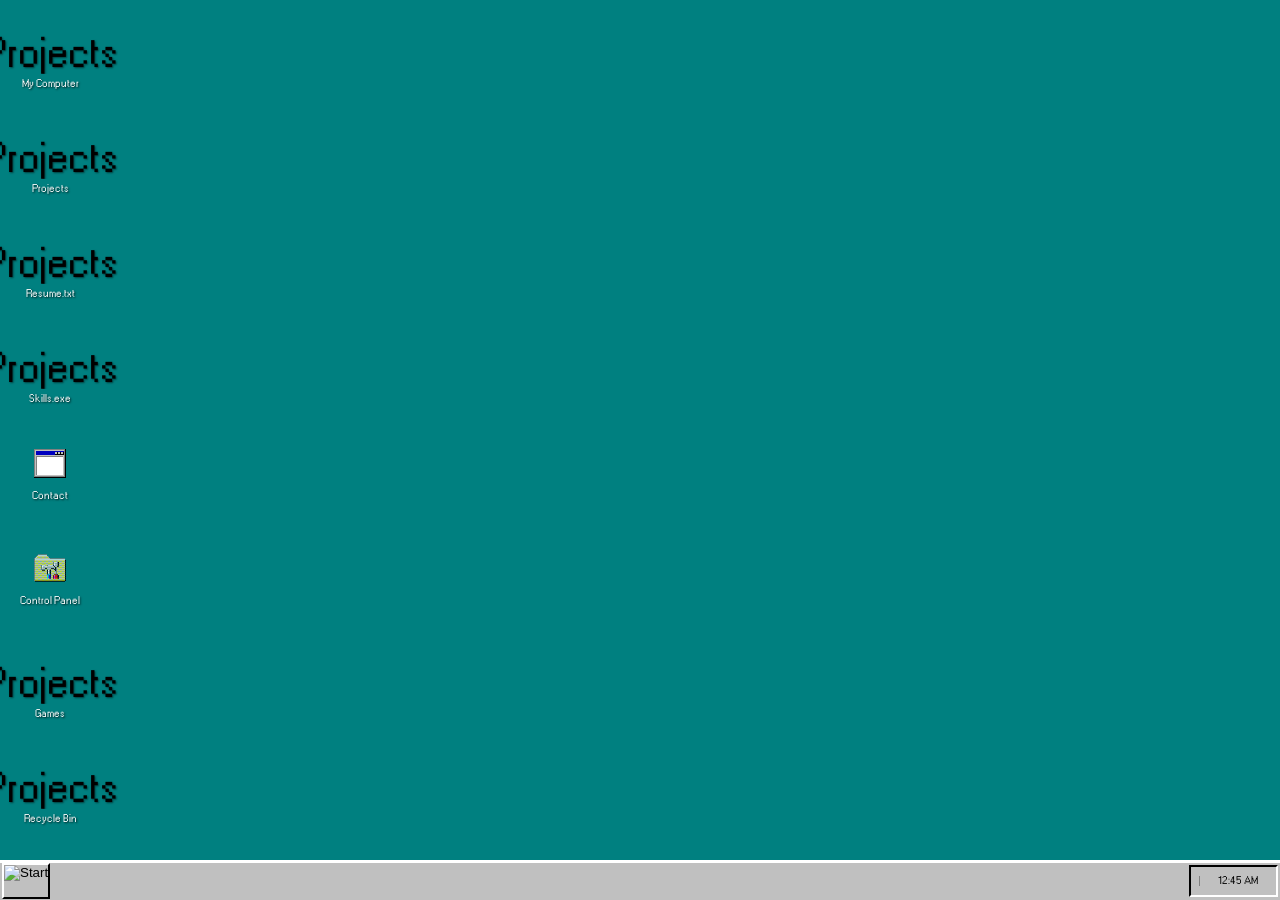
==== desktop.html @ 1e246983 "updated icons/buttons" ====
<!DOCTYPE html>
<html lang="en">
<head>
  <meta charset="UTF-8">
  <meta name="viewport" content="width=device-width, initial-scale=1.0">
  <title>Kian Khooban - Portfolio</title>
  <link rel="stylesheet" href="desktop.css">
</head>
<body>
  <!-- Desktop Area -->
  <div class="desktop" id="desktop">
    
    <!-- Desktop Icons (Grid Layout) -->
    <div class="desktop-icon" data-window="about">
      <div class="icon-image">
        <img src="/Users/kiankhooban/Desktop/Port/photos/computer_explorer-2.png" alt="Projects" style="width: 32px; height: 32px;">
      </div>
      <div class="icon-label">My Computer</div>
    </div>

    <div class="desktop-icon" data-window="projects">
      <div class="icon-image">
        <img src="/Users/kiankhooban/Desktop/Port/photos/address_book_card.png" alt="Projects" style="width: 32px; height: 32px;">
      </div>
      <div class="icon-label">Projects</div>
    </div>

    <div class="desktop-icon" data-window="resume">
      <div class="icon-image">
        <img src="/Users/kiankhooban/Desktop/Port/photos/script_file_blue-1.png" alt="Projects" style="width: 32px; height: 32px;">
      </div>
      <div class="icon-label">Resume.txt</div>
    </div>

    <div class="desktop-icon" data-window="skills">
      <div class="icon-image">
        <img src="/Users/kiankhooban/Desktop/Port/photos/console_prompt-0.png" alt="Projects" style="width: 32px; height: 32px;">
      </div>
      <div class="icon-label">Skills.exe</div>
    </div>

    <div class="desktop-icon" data-window="contact">
      <div class="icon-image">
        <img src="photos/Windows_95_EXE.png" alt="Projects" style="width: 32px; height: 32px;">
      </div>
      <div class="icon-label">Contact</div>
    </div>

    <div class="desktop-icon" data-window="control-panel">
      <div class="icon-image">
        <img src="photos/Control_Panel_1995.svg" alt="Control Panel" style="width: 32px; height: 32px;">
      </div>
      <div class="icon-label">Control Panel</div>
    </div>

    <div class="desktop-icon" data-window="games">
      <div class="icon-image">
        <img src="/Users/kiankhooban/Desktop/Port/photos/computer_explorer-2.png" alt="Projects" style="width: 32px; height: 32px;">
      </div>
      <div class="icon-label">Games</div>
    </div>

    <div class="desktop-icon" data-window="recycle">
      <div class="icon-image">
        <img src="/Users/kiankhooban/Desktop/Port/photos/conn_dialup_recbin_phone.png" alt="Projects" style="width: 32px; height: 32px;">
      </div>
      <div class="icon-label">Recycle Bin</div>
    </div>

  </div>

  <!-- Taskbar -->
  <div class="taskbar">
    <button class="start-button" id="startButton">
      <img src="/Users/kiankhooban/Documents/GitHub/Portfolio/photos/Start_button_Windows_4.00.337.png" alt="Start">
    </button>

    <!-- Start Menu (hidden by default) -->
    <div class="start-menu hidden" id="startMenu">
      <div class="start-menu-sidebar">
        <div class="start-menu-title">Windows <strong>95</strong></div>
      </div>
      <div class="start-menu-content">
        <div class="start-menu-item" data-submenu="programs">
          <span class="menu-icon">📁</span>
          <span class="menu-text">Programs</span>
          <span class="menu-arrow">▶</span>
        </div>
        <div class="start-menu-item" data-window="control-panel">
          <span class="menu-icon">⚙️</span>
          <span class="menu-text">Control Panel</span>
        </div>
        <div class="start-menu-item" data-submenu="documents">
          <span class="menu-icon">📄</span>
          <span class="menu-text">Documents</span>
          <span class="menu-arrow">▶</span>
        </div>
        <div class="start-menu-separator"></div>
        <div class="start-menu-item" data-window="about">
          <span class="menu-icon">ℹ️</span>
          <span class="menu-text">About Me</span>
        </div>
        <div class="start-menu-item" data-window="games">
          <span class="menu-icon">🎮</span>
          <span class="menu-text">Games</span>
        </div>
        <div class="start-menu-separator"></div>
        <div class="start-menu-item shutdown">
          <span class="menu-icon">🔌</span>
          <span class="menu-text">Shut Down...</span>
        </div>
      </div>

      <!-- Programs Submenu -->
      <div class="start-submenu hidden" id="submenu-programs">
        <div class="start-menu-item" data-window="about">
          <span class="menu-icon">🖥️</span>
          <span class="menu-text">My Computer</span>
        </div>
        <div class="start-menu-item" data-window="projects">
          <span class="menu-icon">📂</span>
          <span class="menu-text">Projects</span>
        </div>
        <div class="start-menu-item" data-window="skills">
          <span class="menu-icon">💻</span>
          <span class="menu-text">Skills.exe</span>
        </div>
        <div class="start-menu-item" data-window="contact">
          <span class="menu-icon">📧</span>
          <span class="menu-text">Contact</span>
        </div>
      </div>

      <!-- Documents Submenu -->
      <div class="start-submenu hidden" id="submenu-documents">
        <div class="start-menu-item" data-window="resume">
          <span class="menu-icon">📄</span>
          <span class="menu-text">Resume.txt</span>
        </div>
      </div>
    </div>

    <!-- Taskbar App Buttons (dynamically added) -->
    <div class="taskbar-apps" id="taskbarApps"></div>

    <!-- System Tray & Clock -->
    <div class="system-tray">
      <div class="tray-clock">
        <div class="clock" id="clock">9:41 PM</div>
      </div>
    </div>
  </div>

  <!-- Windows Container -->
  <div id="windowsContainer">
    
    <!-- About Me Window -->
    <div class="window hidden" id="window-about" data-title="My Computer">
      <div class="title-bar">
        <div class="title-bar-text">
          <span class="window-icon">🖥️</span>
          My Computer
        </div>
        <div class="title-bar-controls">
          <button class="btn-minimize" aria-label="Minimize"><img src="photos/minimize.png" alt="_"></button>
          <button class="btn-maximize" aria-label="Maximize"><img src="photos/maximize.png" alt="□"></button>
          <button class="btn-close" aria-label="Close"><img src="photos/closeButton.png" alt="×"></button>
        </div>
      </div>
      <div class="window-body">
        <h2>👋 About Me</h2>
        <div class="info-section">
          <p><strong>Name:</strong> Kian Khooban</p>
          <p><strong>Role:</strong> Software Engineer</p>
          <p><strong>Location:</strong> [Your Location - Placeholder]</p>
          <p><strong>Email:</strong> kian@example.com</p>
        </div>
        <div class="bio-section">
          <h3>Bio</h3>
          <p>Passionate software engineer with expertise in building modern web applications. I love creating retro-inspired user experiences and solving complex problems with elegant code.</p>
          <p>[Your custom bio text here - we'll add this later!]</p>
        </div>
      </div>
    </div>

    <!-- Projects Window -->
    <div class="window hidden" id="window-projects" data-title="Projects">
      <div class="title-bar">
        <div class="title-bar-text">
          <span class="window-icon">📂</span>
          Projects
        </div>
        <div class="title-bar-controls">
          <button class="btn-minimize"><img src="photos/minimize.png" alt="_"></button>
          <button class="btn-maximize"><img src="photos/maximize.png" alt="□"></button>
          <button class="btn-close"><img src="photos/closeButton.png" alt="×"></button>
        </div>
      </div>
      <div class="window-body">
        <h2>📂 My Projects</h2>
        <div class="project-list">
          <div class="project-item">
            <div class="project-icon">📦</div>
            <div class="project-details">
              <h3>Project Alpha</h3>
              <p class="project-desc">A cool web application that does amazing things.</p>
              <p class="project-tech"><em>Tech:</em> React, Node.js, MongoDB</p>
              <div class="project-links">
                <a href="#" class="win95-button">GitHub</a>
                <a href="#" class="win95-button">Live Demo</a>
              </div>
            </div>
          </div>

          <div class="project-item">
            <div class="project-icon">🚀</div>
            <div class="project-details">
              <h3>Project Beta</h3>
              <p class="project-desc">An innovative solution to common problems.</p>
              <p class="project-tech"><em>Tech:</em> Python, Flask, PostgreSQL</p>
              <div class="project-links">
                <a href="#" class="win95-button">GitHub</a>
                <a href="#" class="win95-button">Live Demo</a>
              </div>
            </div>
          </div>

          <div class="project-item">
            <div class="project-icon">💡</div>
            <div class="project-details">
              <h3>Project Gamma</h3>
              <p class="project-desc">A creative experiment with cutting-edge tech.</p>
              <p class="project-tech"><em>Tech:</em> Vue.js, Firebase, TypeScript</p>
              <div class="project-links">
                <a href="#" class="win95-button">GitHub</a>
                <a href="#" class="win95-button">Live Demo</a>
              </div>
            </div>
          </div>
        </div>
      </div>
    </div>

    <!-- Resume Window -->
    <div class="window hidden" id="window-resume" data-title="Resume.txt - Notepad">
      <div class="title-bar">
        <div class="title-bar-text">
          <span class="window-icon">📄</span>
          Resume.txt - Notepad
        </div>
        <div class="title-bar-controls">
          <button class="btn-minimize"><img src="photos/minimize.png" alt="_"></button>
          <button class="btn-maximize"><img src="photos/maximize.png" alt="□"></button>
          <button class="btn-close"><img src="photos/closeButton.png" alt="×"></button>
        </div>
      </div>
      <div class="menu-bar">
        <span class="menu-item">File</span>
        <span class="menu-item">Edit</span>
        <span class="menu-item">Search</span>
        <span class="menu-item">Help</span>
      </div>
      <div class="window-body notepad-style">
        <pre>KIAN KHOOBAN
Software Engineer
=====================================

CONTACT:
  Email: kian@example.com
  GitHub: github.com/kiankhooban
  LinkedIn: [Your LinkedIn - Placeholder]

EXPERIENCE:
-----------
[Senior Software Engineer - Company Name]
• Developed and maintained web applications
• Led team of developers on key projects
• Implemented best practices and code reviews

[Software Engineer - Previous Company]
• Built RESTful APIs and microservices
• Collaborated with cross-functional teams
• Optimized application performance

EDUCATION:
----------
[Your Degree - Placeholder]
[Your University - Placeholder]

SKILLS:
-------
Languages: JavaScript, Python, TypeScript, Java
Frameworks: React, Node.js, Express, Vue.js
Databases: MongoDB, PostgreSQL, MySQL
Tools: Git, Docker, AWS, Linux

DOWNLOAD FULL RESUME:
---------------------
[Button placeholder - we'll add download link later]
</pre>
      </div>
    </div>

    <!-- Skills Window -->
    <div class="window hidden" id="window-skills" data-title="Skills.exe">
      <div class="title-bar">
        <div class="title-bar-text">
          <span class="window-icon">💻</span>
          Skills.exe
        </div>
        <div class="title-bar-controls">
          <button class="btn-minimize"><img src="photos/minimize.png" alt="_"></button>
          <button class="btn-maximize"><img src="photos/maximize.png" alt="□"></button>
          <button class="btn-close"><img src="photos/closeButton.png" alt="×"></button>
        </div>
      </div>
      <div class="window-body">
        <h2>💻 Technical Skills</h2>
        
        <h3>Programming Languages</h3>
        <div class="skill-item">
          <label>JavaScript</label>
          <div class="skill-bar">
            <div class="skill-fill" style="width: 90%" data-level="90"></div>
          </div>
          <span class="skill-percent">90%</span>
        </div>
        <div class="skill-item">
          <label>Python</label>
          <div class="skill-bar">
            <div class="skill-fill" style="width: 85%" data-level="85"></div>
          </div>
          <span class="skill-percent">85%</span>
        </div>
        <div class="skill-item">
          <label>TypeScript</label>
          <div class="skill-bar">
            <div class="skill-fill" style="width: 80%" data-level="80"></div>
          </div>
          <span class="skill-percent">80%</span>
        </div>

        <h3>Frameworks & Libraries</h3>
        <div class="skill-item">
          <label>React</label>
          <div class="skill-bar">
            <div class="skill-fill" style="width: 88%" data-level="88"></div>
          </div>
          <span class="skill-percent">88%</span>
        </div>
        <div class="skill-item">
          <label>Node.js</label>
          <div class="skill-bar">
            <div class="skill-fill" style="width: 82%" data-level="82"></div>
          </div>
          <span class="skill-percent">82%</span>
        </div>
        <div class="skill-item">
          <label>Vue.js</label>
          <div class="skill-bar">
            <div class="skill-fill" style="width: 75%" data-level="75"></div>
          </div>
          <span class="skill-percent">75%</span>
        </div>

        <h3>Tools & Technologies</h3>
        <div class="skill-item">
          <label>Git</label>
          <div class="skill-bar">
            <div class="skill-fill" style="width: 92%" data-level="92"></div>
          </div>
          <span class="skill-percent">92%</span>
        </div>
        <div class="skill-item">
          <label>Docker</label>
          <div class="skill-bar">
            <div class="skill-fill" style="width: 78%" data-level="78"></div>
          </div>
          <span class="skill-percent">78%</span>
        </div>
      </div>
    </div>

    <!-- Contact Window -->
    <div class="window hidden" id="window-contact" data-title="Contact">
      <div class="title-bar">
        <div class="title-bar-text">
          <span class="window-icon">📧</span>
          Contact Me
        </div>
        <div class="title-bar-controls">
          <button class="btn-minimize"><img src="photos/minimize.png" alt="_"></button>
          <button class="btn-maximize"><img src="photos/maximize.png" alt="□"></button>
          <button class="btn-close"><img src="photos/closeButton.png" alt="×"></button>
        </div>
      </div>
      <div class="window-body">
        <h2>📧 Get In Touch</h2>
        <div class="contact-grid">
          <div class="contact-item">
            <div class="contact-icon">📧</div>
            <div class="contact-info">
              <strong>Email</strong>
              <a href="mailto:kian@example.com">kian@example.com</a>
            </div>
          </div>

          <div class="contact-item">
            <div class="contact-icon">💼</div>
            <div class="contact-info">
              <strong>GitHub</strong>
              <a href="https://github.com/kiankhooban" target="_blank">@kiankhooban</a>
            </div>
          </div>

          <div class="contact-item">
            <div class="contact-icon">🔗</div>
            <div class="contact-info">
              <strong>LinkedIn</strong>
              <a href="#" target="_blank">[Your LinkedIn - Placeholder]</a>
            </div>
          </div>

          <div class="contact-item">
            <div class="contact-icon">🐦</div>
            <div class="contact-info">
              <strong>Twitter/X</strong>
              <a href="#" target="_blank">[Your Twitter - Placeholder]</a>
            </div>
          </div>
        </div>

        <div class="contact-form">
          <h3>Send a Message</h3>
          <form>
            <div class="form-group">
              <label>Name:</label>
              <input type="text" class="win95-input" placeholder="Your name">
            </div>
            <div class="form-group">
              <label>Email:</label>
              <input type="email" class="win95-input" placeholder="your@email.com">
            </div>
            <div class="form-group">
              <label>Message:</label>
              <textarea class="win95-textarea" rows="4" placeholder="Your message..."></textarea>
            </div>
            <button type="submit" class="win95-button">Send Message</button>
          </form>
        </div>
      </div>
    </div>

    <!-- Control Panel Window -->
    <div class="window hidden" id="window-control-panel" data-title="Control Panel">
      <div class="title-bar">
        <div class="title-bar-text">
          <span class="window-icon">⚙️</span>
          Control Panel
        </div>
        <div class="title-bar-controls">
          <button class="btn-minimize"><img src="photos/minimize.png" alt="_"></button>
          <button class="btn-maximize"><img src="photos/maximize.png" alt="□"></button>
          <button class="btn-close"><img src="photos/closeButton.png" alt="×"></button>
        </div>
      </div>
      <div class="window-body">
        <h2>⚙️ Control Panel</h2>
        
        <div class="control-section">
          <h3>🎨 Appearance</h3>
          <p>Choose a color scheme for your desktop:</p>
          
          <div class="theme-selector">
            <label for="themeSelect"><strong>Theme:</strong></label>
            <select id="themeSelect" class="win95-select">
  <option value="colorful">Colorful (Modern Retro) ⭐</option>
  <option value="original">Windows Standard (Teal)</option>
  <option value="rose">Rose</option>
  <option value="blue">Blue</option>
  <option value="slate">Slate</option>
  <option value="pumpkin">Pumpkin</option>
  <option value="olive">Olive</option>
  <option value="marine">Marine</option>
  <option value="raindrop">Raindrop</option>
</select>
          </div>

          <div class="theme-preview" id="themePreview">
            <div class="preview-window">
              <div class="preview-titlebar">
                <span>Sample Window</span>
              </div>
              <div class="preview-body">
                Theme Preview
              </div>
            </div>
          </div>

          <button id="applyTheme" class="win95-button primary">Apply Theme</button>
        </div>

        <div class="control-section">
          <h3>ℹ️ System Information</h3>
          <p><strong>Portfolio OS:</strong> Windows 95 Edition</p>
          <p><strong>Version:</strong> 1.0.0</p>
          <p><strong>User:</strong> kiankhooban</p>
          <p><strong>Built with:</strong> HTML, CSS, JavaScript ❤️</p>
        </div>
      </div>
    </div>

    <!-- Games Window -->
    <div class="window hidden" id="window-games" data-title="Games">
      <div class="title-bar">
        <div class="title-bar-text">
          <span class="window-icon">🎮</span>
          Games & Easter Eggs
        </div>
        <div class="title-bar-controls">
          <button class="btn-minimize"><img src="photos/minimize.png" alt="_"></button>
          <button class="btn-maximize"><img src="photos/maximize.png" alt="□"></button>
          <button class="btn-close"><img src="photos/closeButton.png" alt="×"></button>
        </div>
      </div>
      <div class="window-body">
        <h2>🎮 Games & Fun Stuff</h2>
        <p>Classic Windows 95 games and easter eggs coming soon!</p>
        
        <div class="games-grid">
          <div class="game-item">
            <div class="game-icon">💣</div>
            <h3>Minesweeper</h3>
            <p>Classic puzzle game</p>
            <button class="win95-button" disabled>Coming Soon</button>
          </div>

          <div class="game-item">
            <div class="game-icon">🃏</div>
            <h3>Solitaire</h3>
            <p>Card game classic</p>
            <button class="win95-button" disabled>Coming Soon</button>
          </div>

          <div class="game-item">
            <div class="game-icon">🎨</div>
            <h3>Paint</h3>
            <p>Simple drawing app</p>
            <button class="win95-button" disabled>Coming Soon</button>
          </div>

          <div class="game-item">
            <div class="game-icon">⚠️</div>
            <h3>Error Generator</h3>
            <p>Create fake errors!</p>
            <button class="win95-button" onclick="alert('Error: Task failed successfully! 😄')">Try Me</button>
          </div>
        </div>
      </div>
    </div>

    <!-- Recycle Bin Window -->
    <div class="window hidden" id="window-recycle" data-title="Recycle Bin">
      <div class="title-bar">
        <div class="title-bar-text">
          <span class="window-icon">🗑️</span>
          Recycle Bin
        </div>
        <div class="title-bar-controls">
          <button class="btn-minimize"><img src="photos/minimize.png" alt="_"></button>
          <button class="btn-maximize"><img src="photos/maximize.png" alt="□"></button>
          <button class="btn-close"><img src="photos/closeButton.png" alt="×"></button>
        </div>
      </div>
      <div class="window-body">
        <h2>🗑️ Recycle Bin</h2>
        <div class="recycle-empty">
          <p><em>Recycle Bin is empty.</em></p>
          <p>All my code is perfect! No bugs here. 😄</p>
        </div>
        <div class="recycle-items hidden">
          <div class="file-item">
            <span class="file-icon">📄</span>
            <span class="file-name">bad_code.js</span>
            <span class="file-date">Deleted: Never</span>
          </div>
          <div class="file-item">
            <span class="file-icon">🐛</span>
            <span class="file-name">bugs.txt</span>
            <span class="file-date">Deleted: 404 Not Found</span>
          </div>
        </div>
        <button class="win95-button">Empty Recycle Bin</button>
      </div>
    </div>

  </div>

  <script src="desktop.js"></script>
</body>
</html>
---- desktop.css ----
/* ========================================
   WINDOWS 95 PORTFOLIO - COMPLETE STYLES
   Theme System + All Components
   ======================================== */

/* Custom Font */
@font-face {
  font-family: 'W95FA';
  src: url(Fonts/W95FA.otf);
  font-weight: normal;
  font-style: normal;
}

/* Theme CSS Variables */
:root {
  /* Original Windows 95 Theme (Default) */
  --desktop-bg: #008080;
  --win-gray: #c0c0c0;
  --win-dark-gray: #808080;
  --win-light-gray: #dfdfdf;
  --win-white: #ffffff;
  --win-black: #000000;
  --title-bar-start: #000080;
  --title-bar-end: #1084d0;
  --button-highlight: #ffffff;
  --button-shadow: #000000;
  --button-face: #c0c0c0;
}

/* Theme Variations */
[data-theme="rose"] {
  --desktop-bg: #7d5c65;
  --title-bar-start: #b05e7b;
  --title-bar-end: #ed9ac0;
}

[data-theme="blue"] {
  --desktop-bg: #1c4a6e;
  --title-bar-start: #0831d9;
  --title-bar-end: #3a6ea5;
}

[data-theme="slate"] {
  --desktop-bg: #3b3b3b;
  --title-bar-start: #404040;
  --title-bar-end: #7f7f7f;
  --win-gray: #a0a0a0;
}

[data-theme="pumpkin"] {
  --desktop-bg: #6d4822;
  --title-bar-start: #ff7518;
  --title-bar-end: #ffa343;
}

[data-theme="olive"] {
  --desktop-bg: #5a6e50;
  --title-bar-start: #6e8b3d;
  --title-bar-end: #b5d19e;
}

[data-theme="marine"] {
  --desktop-bg: #004e7c;
  --title-bar-start: #1f578d;
  --title-bar-end: #5b9dd9;
}

[data-theme="raindrop"] {
  --desktop-bg: #1a3c52;
  --title-bar-start: #2b5876;
  --title-bar-end: #4e7fab;
}

* {
  box-sizing: border-box;
  margin: 0;
  padding: 0;
}

body {
  font-family: 'W95FA', "MS Sans Serif", Arial, sans-serif;
  overflow: hidden;
  height: 100vh;
  background: var(--desktop-bg);
  user-select: none;
  transition: background 0.3s ease;
}

/* ========================================
   DESKTOP
   ======================================== */
.desktop {
  width: 100%;
  height: calc(100vh - 40px);
  padding: 10px;
  display: grid;
  grid-template-rows: repeat(auto-fill, 90px);
  grid-auto-columns: 80px;
  grid-auto-flow: column;
  gap: 15px;
  align-content: start;
}

/* Desktop Icons */
.desktop-icon {
  width: 80px;
  display: flex;
  flex-direction: column;
  align-items: center;
  justify-content: center;
  cursor: pointer;
  padding: 5px;
  border: 2px solid transparent;
  transition: background 0.1s;
}

.desktop-icon:hover {
  background: rgba(0, 0, 128, 0.1);
}

.desktop-icon.selected {
  background: #000080;
  border: 1px dotted #ffffff;
  outline: 1px dotted #000000;
  outline-offset: -2px;
}

.desktop-icon.selected .icon-label {
  background: #000080;
  color: #ffffff;
  padding: 1px 2px;
}

.icon-image {
  font-size: 42px;
  margin-bottom: 4px;
  pointer-events: none;
  text-shadow: 1px 1px 2px rgba(0,0,0,0.5);
}

.icon-label {
  font-size: 11px;
  color: var(--win-white);
  text-align: center;
  text-shadow: 1px 1px 2px rgba(0,0,0,0.8);
  word-wrap: break-word;
  pointer-events: none;
  line-height: 1.2;
}

/* ========================================
   TASKBAR
   ======================================== */
.taskbar {
  position: fixed;
  bottom: 0;
  left: 0;
  width: 100%;
  height: 40px;
  background: var(--win-gray);
  border-top: 2px solid var(--button-highlight);
  display: flex;
  align-items: center;
  padding: 2px;
  gap: 4px;
  z-index: 10000;
  box-shadow: inset 0 1px 0 var(--button-highlight);
}

/* Start Button */
.start-button {
  height: 36px;
  padding: 0;
  background: var(--button-face);
  border: 2px solid;
  border-color: var(--button-highlight) var(--button-shadow) var(--button-shadow) var(--button-highlight);
  cursor: pointer;
  display: flex;
  align-items: center;
  justify-content: center;
  overflow: hidden;
}

.start-button img {
  height: 100%;
  width: 100%;
  display: block;
  pointer-events: none;
  object-fit: fill;
}

.start-button:hover {
  background: var(--win-light-gray);
}

.start-button:active,
.start-button.active {
  border-color: var(--button-shadow) var(--button-highlight) var(--button-highlight) var(--button-shadow);
}

/* Start Menu */
.start-menu {
  position: absolute;
  bottom: 42px;
  left: 2px;
  width: 240px;
  background: var(--win-gray);
  border: 2px solid;
  border-color: var(--button-highlight) var(--button-shadow) var(--button-shadow) var(--button-highlight);
  box-shadow: 2px 2px 4px rgba(0,0,0,0.3);
  z-index: 10001;
  display: flex;
}

.start-menu.hidden {
  display: none;
}

.start-menu-sidebar {
  width: 32px;
  background: linear-gradient(180deg, var(--title-bar-start), var(--title-bar-end));
  writing-mode: vertical-rl;
  text-orientation: mixed;
  display: flex;
  align-items: flex-end;
  padding: 8px 4px;
  color: white;
  font-size: 20px;
  letter-spacing: 1px;
}

.start-menu-title {
  font-weight: normal;
}

.start-menu-content {
  flex: 1;
  padding: 4px 0;
}

.start-menu-item {
  padding: 6px 40px 6px 10px;
  cursor: pointer;
  display: flex;
  align-items: center;
  gap: 8px;
  font-size: 12px;
  position: relative;
}

.start-menu-item:hover {
  background: var(--title-bar-start);
  color: white;
}

.menu-icon {
  font-size: 16px;
  width: 18px;
  text-align: center;
}

.menu-text {
  flex: 1;
}

.menu-arrow {
  position: absolute;
  right: 8px;
  font-size: 10px;
}

.start-menu-separator {
  height: 1px;
  background: var(--win-dark-gray);
  margin: 4px 8px;
  border-top: 1px solid var(--button-highlight);
}

/* Start Submenus */
.start-submenu {
  position: absolute;
  left: 240px;
  bottom: 0;
  width: 200px;
  background: var(--win-gray);
  border: 2px solid;
  border-color: var(--button-highlight) var(--button-shadow) var(--button-shadow) var(--button-highlight);
  box-shadow: 2px 2px 4px rgba(0,0,0,0.3);
  padding: 4px 0;
}

.start-submenu.hidden {
  display: none;
}

/* Taskbar App Buttons */
.taskbar-apps {
  flex: 1;
  display: flex;
  gap: 4px;
  overflow-x: auto;
  overflow-y: hidden;
}

.taskbar-app {
  height: 32px;
  min-width: 140px;
  max-width: 180px;
  padding: 0 8px;
  background: var(--button-face);
  border: 2px solid;
  border-color: var(--button-highlight) var(--button-shadow) var(--button-shadow) var(--button-highlight);
  font-size: 12px;
  cursor: pointer;
  white-space: nowrap;
  overflow: hidden;
  text-overflow: ellipsis;
  text-align: left;
  display: flex;
  align-items: center;
  gap: 4px;
}

.taskbar-app.active {
  border-color: var(--button-shadow) var(--button-highlight) var(--button-highlight) var(--button-shadow);
  background: var(--win-dark-gray);
  padding-left: 9px;
  padding-top: 1px;
}

.taskbar-app:hover {
  background: var(--win-light-gray);
}

/* System Tray */
.system-tray {
  display: flex;
  align-items: center;
  gap: 8px;
  border: 2px solid;
  border-color: var(--button-shadow) var(--button-highlight) var(--button-highlight) var(--button-shadow);
  padding: 4px 8px;
  height: 32px;
  background: var(--button-face);
}

.tray-icons {
  font-size: 13px;
  display: flex;
  gap: 6px;
}

.tray-clock {
  border-left: 1px solid var(--win-dark-gray);
  padding-left: 8px;
}

.clock {
  font-size: 11px;
  min-width: 60px;
  text-align: center;
  font-family: 'W95FA', "MS Sans Serif", Arial, sans-serif;
}

/* ========================================
   WINDOWS
   ======================================== */
.window {
  position: absolute;
  min-width: 400px;
  min-height: 300px;
  max-width: 90vw;
  max-height: 85vh;
  background: var(--win-gray);
  border: 2px solid;
  border-color: var(--button-highlight) var(--button-shadow) var(--button-shadow) var(--button-highlight);
  box-shadow: 2px 2px 8px rgba(0,0,0,0.3);
  display: flex;
  flex-direction: column;
  z-index: 100;
}

.window.hidden {
  display: none !important;
}

.window.minimized {
  display: none;
}

.window.active {
  z-index: 1000;
}

/* Resize Handles */
.resize-handle {
  position: absolute;
  z-index: 10;
}

.resize-n {
  top: 0;
  left: 4px;
  right: 4px;
  height: 4px;
  cursor: ns-resize;
}

.resize-s {
  bottom: 0;
  left: 4px;
  right: 4px;
  height: 4px;
  cursor: ns-resize;
}

.resize-e {
  right: 0;
  top: 4px;
  bottom: 4px;
  width: 4px;
  cursor: ew-resize;
}

.resize-w {
  left: 0;
  top: 4px;
  bottom: 4px;
  width: 4px;
  cursor: ew-resize;
}

.resize-ne {
  top: 0;
  right: 0;
  width: 8px;
  height: 8px;
  cursor: nesw-resize;
}

.resize-nw {
  top: 0;
  left: 0;
  width: 8px;
  height: 8px;
  cursor: nwse-resize;
}

.resize-se {
  bottom: 0;
  right: 0;
  width: 8px;
  height: 8px;
  cursor: nwse-resize;
}

.resize-sw {
  bottom: 0;
  left: 0;
  width: 8px;
  height: 8px;
  cursor: nesw-resize;
}

/* Title Bar */
.title-bar {
  background: linear-gradient(90deg, var(--title-bar-start), var(--title-bar-end));
  padding: 3px 4px;
  display: flex;
  justify-content: space-between;
  align-items: center;
  cursor: move;
  user-select: none;
}

.title-bar-text {
  color: white;
  font-weight: bold;
  font-size: 13px;
  flex: 1;
  display: flex;
  align-items: center;
  gap: 4px;
}

.window-icon {
  font-size: 14px;
}

.title-bar-controls {
  display: flex;
  gap: 2px;
}

.title-bar-controls button {
  width: 18px;
  height: 18px;
  background: var(--button-face);
  border: 2px solid;
  border-color: var(--button-highlight) var(--button-shadow) var(--button-shadow) var(--button-highlight);
  font-weight: bold;
  font-size: 11px;
  cursor: pointer;
  display: flex;
  align-items: center;
  justify-content: center;
  padding: 0;
  line-height: 1;
  overflow: hidden;
}

.title-bar-controls button img {
  width: 100%;
  height: 100%;
  display: block;
  object-fit: fill;
  pointer-events: none;
}

.title-bar-controls button:hover {
  background: var(--win-light-gray);
}

.title-bar-controls button:active {
  border-color: var(--button-shadow) var(--button-highlight) var(--button-highlight) var(--button-shadow);
}

/* Menu Bar (for Notepad) */
.menu-bar {
  background: var(--win-gray);
  border-bottom: 1px solid var(--win-dark-gray);
  display: flex;
  gap: 12px;
  padding: 4px 8px;
  font-size: 12px;
}

.menu-item {
  cursor: pointer;
  padding: 2px 6px;
}

.menu-item:hover {
  background: var(--title-bar-start);
  color: white;
}

/* Window Body */
.window-body {
  flex: 1;
  background: var(--button-face);
  padding: 16px;
  overflow: auto;
  color: var(--win-black);
}

.window-body h2 {
  margin-bottom: 14px;
  font-size: 16px;
  color: var(--title-bar-start);
}

.window-body h3 {
  margin: 16px 0 8px 0;
  font-size: 14px;
  color: var(--title-bar-start);
}

.window-body p {
  margin-bottom: 8px;
  line-height: 1.5;
  font-size: 12px;
}

/* ========================================
   WINDOW CONTENT STYLES
   ======================================== */

/* About Me Window */
.info-section {
  background: white;
  padding: 12px;
  border: 2px solid;
  border-color: var(--button-shadow) var(--button-highlight) var(--button-highlight) var(--button-shadow);
  margin-bottom: 16px;
}

.bio-section {
  background: white;
  padding: 12px;
  border: 2px solid;
  border-color: var(--button-shadow) var(--button-highlight) var(--button-highlight) var(--button-shadow);
}

/* Projects Window */
.project-list {
  display: flex;
  flex-direction: column;
  gap: 16px;
}

.project-item {
  background: white;
  padding: 12px;
  border: 2px solid;
  border-color: var(--button-shadow) var(--button-highlight) var(--button-highlight) var(--button-shadow);
  display: flex;
  gap: 12px;
}

.project-icon {
  font-size: 48px;
  flex-shrink: 0;
}

.project-details {
  flex: 1;
}

.project-details h3 {
  margin: 0 0 8px 0;
  font-size: 14px;
}

.project-desc {
  margin-bottom: 6px;
}

.project-tech {
  font-size: 11px;
  color: var(--win-dark-gray);
  margin-bottom: 8px;
}

.project-links {
  display: flex;
  gap: 8px;
}

/* Notepad Style */
.notepad-style {
  background: white;
  font-family: 'Courier New', 'Consolas', monospace;
  font-size: 12px;
  padding: 8px;
  border: 2px solid;
  border-color: var(--button-shadow) var(--button-highlight) var(--button-highlight) var(--button-shadow);
}

.notepad-style pre {
  margin: 0;
  white-space: pre-wrap;
  font-family: 'Courier New', monospace;
  line-height: 1.4;
}

/* Skills Window */
.skill-item {
  margin-bottom: 16px;
  display: flex;
  align-items: center;
  gap: 10px;
}

.skill-item label {
  display: block;
  min-width: 100px;
  font-weight: bold;
  font-size: 12px;
}

.skill-bar {
  flex: 1;
  height: 22px;
  background: white;
  border: 2px solid;
  border-color: var(--button-shadow) var(--button-highlight) var(--button-highlight) var(--button-shadow);
  position: relative;
}

.skill-fill {
  height: 100%;
  background: linear-gradient(90deg, var(--title-bar-start), var(--title-bar-end));
  transition: width 0.5s ease;
}

.skill-percent {
  min-width: 40px;
  text-align: right;
  font-size: 11px;
  color: var(--win-dark-gray);
}

/* Contact Window */
.contact-grid {
  display: grid;
  grid-template-columns: repeat(auto-fit, minmax(200px, 1fr));
  gap: 12px;
  margin-bottom: 20px;
}

.contact-item {
  background: white;
  padding: 12px;
  border: 2px solid;
  border-color: var(--button-shadow) var(--button-highlight) var(--button-highlight) var(--button-shadow);
  display: flex;
  gap: 10px;
  align-items: center;
}

.contact-icon {
  font-size: 28px;
}

.contact-info {
  flex: 1;
}

.contact-info strong {
  display: block;
  margin-bottom: 4px;
  font-size: 12px;
}

.contact-info a {
  color: var(--title-bar-start);
  text-decoration: none;
  font-size: 11px;
}

.contact-info a:hover {
  text-decoration: underline;
}

.contact-form {
  background: white;
  padding: 12px;
  border: 2px solid;
  border-color: var(--button-shadow) var(--button-highlight) var(--button-highlight) var(--button-shadow);
}

.form-group {
  margin-bottom: 12px;
}

.form-group label {
  display: block;
  margin-bottom: 4px;
  font-weight: bold;
  font-size: 12px;
}

.win95-input,
.win95-textarea,
.win95-select {
  width: 100%;
  padding: 4px;
  border: 2px solid;
  border-color: var(--button-shadow) var(--button-highlight) var(--button-highlight) var(--button-shadow);
  font-family: 'W95FA', "MS Sans Serif", Arial, sans-serif;
  font-size: 12px;
  background: white;
}

.win95-textarea {
  resize: vertical;
  font-family: 'Courier New', monospace;
}

/* Control Panel */
.control-section {
  background: white;
  padding: 16px;
  border: 2px solid;
  border-color: var(--button-shadow) var(--button-highlight) var(--button-highlight) var(--button-shadow);
  margin-bottom: 16px;
}

.theme-selector {
  margin: 12px 0;
  display: flex;
  align-items: center;
  gap: 10px;
}

.theme-selector label {
  font-size: 12px;
}

.theme-preview {
  margin: 16px 0;
  padding: 20px;
  background: var(--win-light-gray);
  border: 2px solid;
  border-color: var(--button-shadow) var(--button-highlight) var(--button-highlight) var(--button-shadow);
  display: flex;
  justify-content: center;
}

.preview-window {
  width: 200px;
  border: 2px solid;
  border-color: var(--button-highlight) var(--button-shadow) var(--button-shadow) var(--button-highlight);
}

.preview-titlebar {
  background: linear-gradient(90deg, var(--title-bar-start), var(--title-bar-end));
  color: white;
  padding: 4px 8px;
  font-size: 11px;
  font-weight: bold;
}

.preview-body {
  background: var(--button-face);
  padding: 20px;
  text-align: center;
  font-size: 11px;
}

/* Games Grid */
.games-grid {
  display: grid;
  grid-template-columns: repeat(auto-fill, minmax(150px, 1fr));
  gap: 16px;
  margin-top: 16px;
}

.game-item {
  background: white;
  padding: 12px;
  border: 2px solid;
  border-color: var(--button-shadow) var(--button-highlight) var(--button-highlight) var(--button-shadow);
  text-align: center;
}

.game-icon {
  font-size: 48px;
  margin-bottom: 8px;
}

.game-item h3 {
  font-size: 13px;
  margin: 8px 0 4px 0;
}

.game-item p {
  font-size: 11px;
  color: var(--win-dark-gray);
  margin-bottom: 10px;
}

/* Recycle Bin */
.recycle-empty {
  background: white;
  padding: 40px 20px;
  border: 2px solid;
  border-color: var(--button-shadow) var(--button-highlight) var(--button-highlight) var(--button-shadow);
  text-align: center;
  color: var(--win-dark-gray);
}

.recycle-items {
  background: white;
  padding: 12px;
  border: 2px solid;
  border-color: var(--button-shadow) var(--button-highlight) var(--button-highlight) var(--button-shadow);
}

.file-item {
  display: flex;
  gap: 10px;
  padding: 6px;
  align-items: center;
  border-bottom: 1px solid var(--win-light-gray);
}

.file-icon {
  font-size: 20px;
}

.file-name {
  flex: 1;
  font-size: 12px;
}

.file-date {
  font-size: 10px;
  color: var(--win-dark-gray);
}

/* Buttons */
.win95-button {
  padding: 6px 14px;
  background: var(--button-face);
  border: 2px solid;
  border-color: var(--button-highlight) var(--button-shadow) var(--button-shadow) var(--button-highlight);
  cursor: pointer;
  font-size: 12px;
  font-family: 'W95FA', "MS Sans Serif", Arial, sans-serif;
  min-width: 80px;
  text-decoration: none;
  display: inline-block;
  text-align: center;
  color: var(--win-black);
}

.win95-button:hover:not(:disabled) {
  background: var(--win-light-gray);
}

.win95-button:active:not(:disabled) {
  border-color: var(--button-shadow) var(--button-highlight) var(--button-highlight) var(--button-shadow);
  padding: 7px 13px 5px 15px;
}

.win95-button:disabled {
  color: var(--win-dark-gray);
  cursor: not-allowed;
}

.win95-button.primary {
  font-weight: bold;
  min-width: 100px;
}

/* Responsive */
@media (max-width: 768px) {
  .window {
    min-width: 90vw;
    max-width: 95vw;
  }
  .desktop {
    grid-template-columns: repeat(auto-fill, 70px);
    gap: 10px;
  }
  .start-menu {
    width: 200px;
  }
  .contact-grid {
    grid-template-columns: 1fr;
  }
  .games-grid {
    grid-template-columns: 1fr;
  }
}

/* Scrollbar Styling (Win95-ish) */
::-webkit-scrollbar {
  width: 16px;
  height: 16px;
}

::-webkit-scrollbar-track {
  background: var(--button-face);
  border: 1px solid var(--win-dark-gray);
}

::-webkit-scrollbar-thumb {
  background: var(--win-gray);
  border: 2px solid;
  border-color: var(--button-highlight) var(--button-shadow) var(--button-shadow) var(--button-highlight);
}

::-webkit-scrollbar-thumb:hover {
  background: var(--win-light-gray);
}

::-webkit-scrollbar-button {
  background: var(--button-face);
  border: 2px solid;
  border-color: var(--button-highlight) var(--button-shadow) var(--button-shadow) var(--button-highlight);
  height: 16px;
  width: 16px;
}
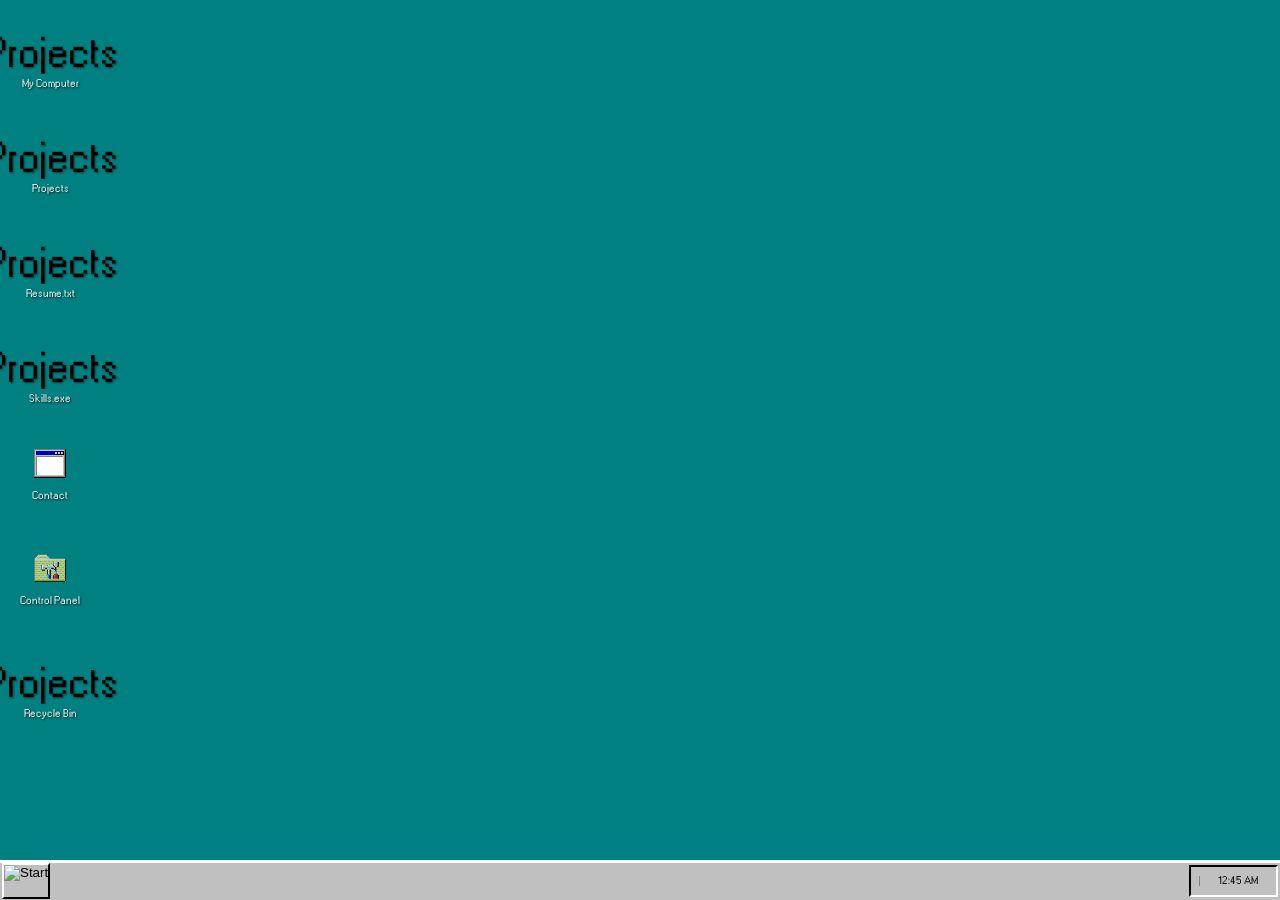
==== commit 807575db: "I updated the headers icon and removed games program just for now but I will bring it back" ====
--- a/desktop.html
+++ b/desktop.html
@@ -53,12 +53,14 @@
       <div class="icon-label">Control Panel</div>
     </div>
 
+    <!-- GAMES TEMPORARILY DISABLED
     <div class="desktop-icon" data-window="games">
       <div class="icon-image">
         <img src="/Users/kiankhooban/Desktop/Port/photos/computer_explorer-2.png" alt="Projects" style="width: 32px; height: 32px;">
       </div>
       <div class="icon-label">Games</div>
     </div>
+    -->
 
     <div class="desktop-icon" data-window="recycle">
       <div class="icon-image">
@@ -87,7 +89,7 @@
           <span class="menu-arrow">▶</span>
         </div>
         <div class="start-menu-item" data-window="control-panel">
-          <span class="menu-icon">⚙️</span>
+          <span class="menu-icon"><img src="photos/Control_Panel_1995.svg" alt=""></span>
           <span class="menu-text">Control Panel</span>
         </div>
         <div class="start-menu-item" data-submenu="documents">
@@ -97,13 +99,15 @@
         </div>
         <div class="start-menu-separator"></div>
         <div class="start-menu-item" data-window="about">
-          <span class="menu-icon">ℹ️</span>
+          <span class="menu-icon"><img src="/Users/kiankhooban/Desktop/Port/photos/computer_explorer-2.png" alt=""></span>
           <span class="menu-text">About Me</span>
         </div>
+        <!-- GAMES TEMPORARILY DISABLED
         <div class="start-menu-item" data-window="games">
-          <span class="menu-icon">🎮</span>
+          <span class="menu-icon"><img src="/Users/kiankhooban/Desktop/Port/photos/computer_explorer-2.png" alt=""></span>
           <span class="menu-text">Games</span>
         </div>
+        -->
         <div class="start-menu-separator"></div>
         <div class="start-menu-item shutdown">
           <span class="menu-icon">🔌</span>
@@ -114,19 +118,19 @@
       <!-- Programs Submenu -->
       <div class="start-submenu hidden" id="submenu-programs">
         <div class="start-menu-item" data-window="about">
-          <span class="menu-icon">🖥️</span>
+          <span class="menu-icon"><img src="/Users/kiankhooban/Desktop/Port/photos/computer_explorer-2.png" alt=""></span>
           <span class="menu-text">My Computer</span>
         </div>
         <div class="start-menu-item" data-window="projects">
-          <span class="menu-icon">📂</span>
+          <span class="menu-icon"><img src="/Users/kiankhooban/Desktop/Port/photos/address_book_card.png" alt=""></span>
           <span class="menu-text">Projects</span>
         </div>
         <div class="start-menu-item" data-window="skills">
-          <span class="menu-icon">💻</span>
+          <span class="menu-icon"><img src="/Users/kiankhooban/Desktop/Port/photos/console_prompt-0.png" alt=""></span>
           <span class="menu-text">Skills.exe</span>
         </div>
         <div class="start-menu-item" data-window="contact">
-          <span class="menu-icon">📧</span>
+          <span class="menu-icon"><img src="photos/Windows_95_EXE.png" alt=""></span>
           <span class="menu-text">Contact</span>
         </div>
       </div>
@@ -134,7 +138,7 @@
       <!-- Documents Submenu -->
       <div class="start-submenu hidden" id="submenu-documents">
         <div class="start-menu-item" data-window="resume">
-          <span class="menu-icon">📄</span>
+          <span class="menu-icon"><img src="/Users/kiankhooban/Desktop/Port/photos/script_file_blue-1.png" alt=""></span>
           <span class="menu-text">Resume.txt</span>
         </div>
       </div>
@@ -158,7 +162,7 @@
     <div class="window hidden" id="window-about" data-title="My Computer">
       <div class="title-bar">
         <div class="title-bar-text">
-          <span class="window-icon">🖥️</span>
+          <span class="window-icon"><img src="/Users/kiankhooban/Desktop/Port/photos/computer_explorer-2.png" alt="" style="width: 16px; height: 16px;"></span>
           My Computer
         </div>
         <div class="title-bar-controls">
@@ -168,7 +172,7 @@
         </div>
       </div>
       <div class="window-body">
-        <h2>👋 About Me</h2>
+        <h2><img src="/Users/kiankhooban/Desktop/Port/photos/computer_explorer-2.png" alt="" style="width: 20px; height: 20px; vertical-align: middle;"> About Me</h2>
         <div class="info-section">
           <p><strong>Name:</strong> Kian Khooban</p>
           <p><strong>Role:</strong> Software Engineer</p>
@@ -187,7 +191,7 @@
     <div class="window hidden" id="window-projects" data-title="Projects">
       <div class="title-bar">
         <div class="title-bar-text">
-          <span class="window-icon">📂</span>
+          <span class="window-icon"><img src="/Users/kiankhooban/Desktop/Port/photos/address_book_card.png" alt="" style="width: 16px; height: 16px;"></span>
           Projects
         </div>
         <div class="title-bar-controls">
@@ -197,7 +201,7 @@
         </div>
       </div>
       <div class="window-body">
-        <h2>📂 My Projects</h2>
+        <h2><img src="/Users/kiankhooban/Desktop/Port/photos/address_book_card.png" alt="" style="width: 20px; height: 20px; vertical-align: middle;"> My Projects</h2>
         <div class="project-list">
           <div class="project-item">
             <div class="project-icon">📦</div>
@@ -245,7 +249,7 @@
     <div class="window hidden" id="window-resume" data-title="Resume.txt - Notepad">
       <div class="title-bar">
         <div class="title-bar-text">
-          <span class="window-icon">📄</span>
+          <span class="window-icon"><img src="/Users/kiankhooban/Desktop/Port/photos/script_file_blue-1.png" alt="" style="width: 16px; height: 16px;"></span>
           Resume.txt - Notepad
         </div>
         <div class="title-bar-controls">
@@ -305,7 +309,7 @@
     <div class="window hidden" id="window-skills" data-title="Skills.exe">
       <div class="title-bar">
         <div class="title-bar-text">
-          <span class="window-icon">💻</span>
+          <span class="window-icon"><img src="/Users/kiankhooban/Desktop/Port/photos/console_prompt-0.png" alt="" style="width: 16px; height: 16px;"></span>
           Skills.exe
         </div>
         <div class="title-bar-controls">
@@ -315,7 +319,7 @@
         </div>
       </div>
       <div class="window-body">
-        <h2>💻 Technical Skills</h2>
+        <h2><img src="/Users/kiankhooban/Desktop/Port/photos/console_prompt-0.png" alt="" style="width: 20px; height: 20px; vertical-align: middle;"> Technical Skills</h2>
         
         <h3>Programming Languages</h3>
         <div class="skill-item">
@@ -385,7 +389,7 @@
     <div class="window hidden" id="window-contact" data-title="Contact">
       <div class="title-bar">
         <div class="title-bar-text">
-          <span class="window-icon">📧</span>
+          <span class="window-icon"><img src="photos/Windows_95_EXE.png" alt="" style="width: 16px; height: 16px;"></span>
           Contact Me
         </div>
         <div class="title-bar-controls">
@@ -395,10 +399,10 @@
         </div>
       </div>
       <div class="window-body">
-        <h2>📧 Get In Touch</h2>
+        <h2><img src="photos/Windows_95_EXE.png" alt="" style="width: 20px; height: 20px; vertical-align: middle;"> Get In Touch</h2>
         <div class="contact-grid">
           <div class="contact-item">
-            <div class="contact-icon">📧</div>
+            <div class="contact-icon"><img src="photos/gmail.png" alt="Email"></div>
             <div class="contact-info">
               <strong>Email</strong>
               <a href="mailto:kian@example.com">kian@example.com</a>
@@ -414,7 +418,7 @@
           </div>
 
           <div class="contact-item">
-            <div class="contact-icon">🔗</div>
+            <div class="contact-icon"><img src="photos/linkedin.png" alt="LinkedIn"></div>
             <div class="contact-info">
               <strong>LinkedIn</strong>
               <a href="#" target="_blank">[Your LinkedIn - Placeholder]</a>
@@ -422,7 +426,7 @@
           </div>
 
           <div class="contact-item">
-            <div class="contact-icon">🐦</div>
+            <div class="contact-icon"><img src="photos/twitter.png" alt="Twitter"></div>
             <div class="contact-info">
               <strong>Twitter/X</strong>
               <a href="#" target="_blank">[Your Twitter - Placeholder]</a>
@@ -455,7 +459,7 @@
     <div class="window hidden" id="window-control-panel" data-title="Control Panel">
       <div class="title-bar">
         <div class="title-bar-text">
-          <span class="window-icon">⚙️</span>
+          <span class="window-icon"><img src="photos/Control_Panel_1995.svg" alt="" style="width: 16px; height: 16px;"></span>
           Control Panel
         </div>
         <div class="title-bar-controls">
@@ -465,10 +469,10 @@
         </div>
       </div>
       <div class="window-body">
-        <h2>⚙️ Control Panel</h2>
+        <h2><img src="photos/Control_Panel_1995.svg" alt="" style="width: 20px; height: 20px; vertical-align: middle;"> Control Panel</h2>
         
         <div class="control-section">
-          <h3>🎨 Appearance</h3>
+          <h3><img src="photos/apperance.png" alt="" style="width: 18px; height: 18px; vertical-align: middle;"> Appearance</h3>
           <p>Choose a color scheme for your desktop:</p>
           
           <div class="theme-selector">
@@ -510,11 +514,11 @@
       </div>
     </div>
 
-    <!-- Games Window -->
+    <!-- GAMES WINDOW TEMPORARILY DISABLED
     <div class="window hidden" id="window-games" data-title="Games">
       <div class="title-bar">
         <div class="title-bar-text">
-          <span class="window-icon">🎮</span>
+          <span class="window-icon"><img src="/Users/kiankhooban/Desktop/Port/photos/computer_explorer-2.png" alt="" style="width: 16px; height: 16px;"></span>
           Games & Easter Eggs
         </div>
         <div class="title-bar-controls">
@@ -558,12 +562,13 @@
         </div>
       </div>
     </div>
+    -->
 
     <!-- Recycle Bin Window -->
     <div class="window hidden" id="window-recycle" data-title="Recycle Bin">
       <div class="title-bar">
         <div class="title-bar-text">
-          <span class="window-icon">🗑️</span>
+          <span class="window-icon"><img src="/Users/kiankhooban/Desktop/Port/photos/conn_dialup_recbin_phone.png" alt="" style="width: 16px; height: 16px;"></span>
           Recycle Bin
         </div>
         <div class="title-bar-controls">
@@ -573,7 +578,7 @@
         </div>
       </div>
       <div class="window-body">
-        <h2>🗑️ Recycle Bin</h2>
+        <h2><img src="/Users/kiankhooban/Desktop/Port/photos/conn_dialup_recbin_phone.png" alt="" style="width: 20px; height: 20px; vertical-align: middle;"> Recycle Bin</h2>
         <div class="recycle-empty">
           <p><em>Recycle Bin is empty.</em></p>
           <p>All my code is perfect! No bugs here. 😄</p>
--- a/desktop.css
+++ b/desktop.css
@@ -257,6 +257,15 @@
   font-size: 16px;
   width: 18px;
   text-align: center;
+  display: flex;
+  align-items: center;
+  justify-content: center;
+}
+
+.menu-icon img {
+  width: 16px;
+  height: 16px;
+  display: block;
 }
 
 .menu-text {
@@ -711,6 +720,17 @@
 
 .contact-icon {
   font-size: 28px;
+  width: 28px;
+  height: 28px;
+  display: flex;
+  align-items: center;
+  justify-content: center;
+}
+
+.contact-icon img {
+  width: 28px;
+  height: 28px;
+  display: block;
 }
 
 .contact-info {
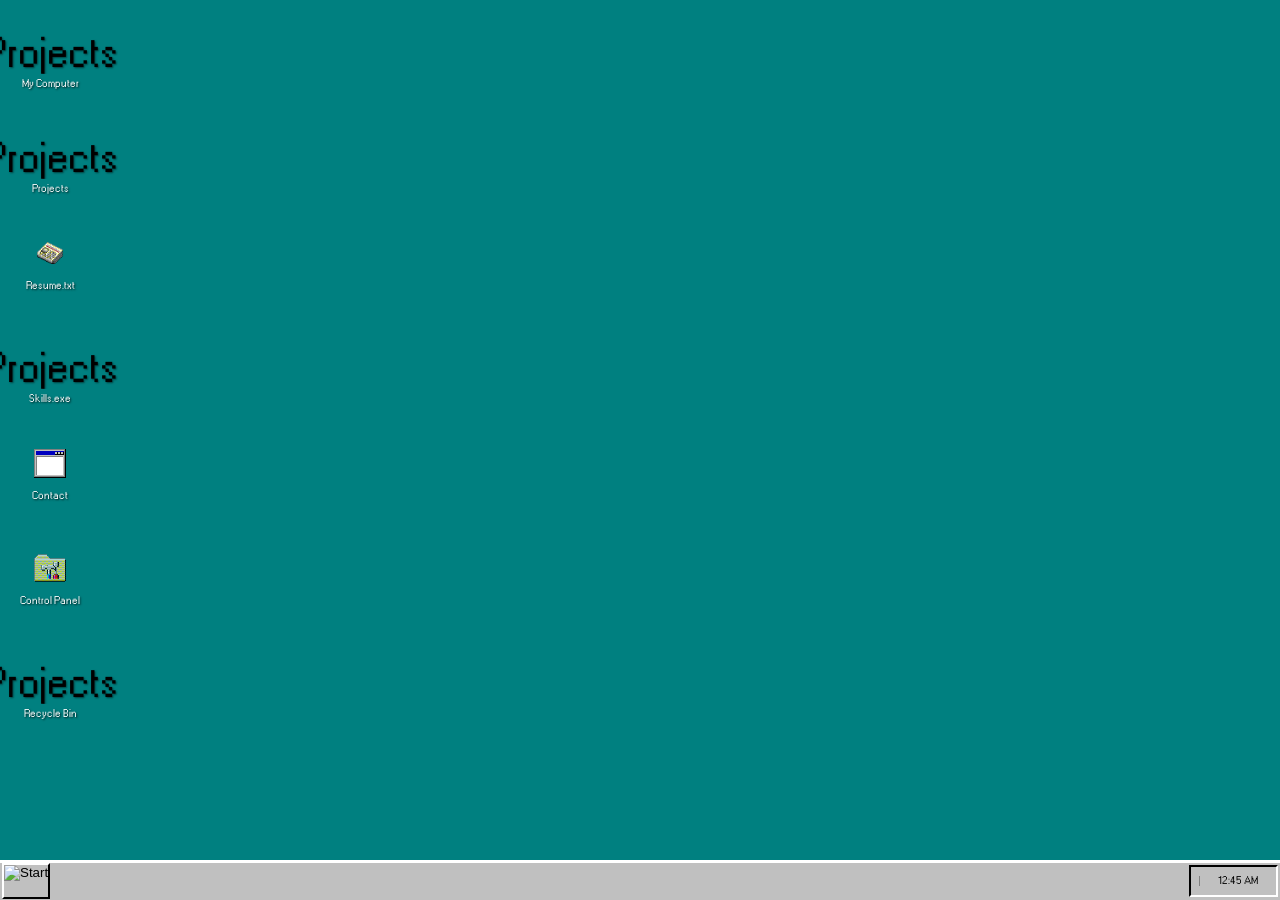
==== commit 6fedb073: "fixed resume Icon" ====
--- a/desktop.html
+++ b/desktop.html
@@ -27,7 +27,7 @@
 
     <div class="desktop-icon" data-window="resume">
       <div class="icon-image">
-        <img src="/Users/kiankhooban/Desktop/Port/photos/script_file_blue-1.png" alt="Projects" style="width: 32px; height: 32px;">
+        <img src="photos/script_file_blue-1.png" alt="Projects" style="width: 32px; height: 32px;">
       </div>
       <div class="icon-label">Resume.txt</div>
     </div>
@@ -138,7 +138,7 @@
       <!-- Documents Submenu -->
       <div class="start-submenu hidden" id="submenu-documents">
         <div class="start-menu-item" data-window="resume">
-          <span class="menu-icon"><img src="/Users/kiankhooban/Desktop/Port/photos/script_file_blue-1.png" alt=""></span>
+          <span class="menu-icon"><img src="photos/script_file_blue-1.png" alt=""></span>
           <span class="menu-text">Resume.txt</span>
         </div>
       </div>
@@ -249,7 +249,7 @@
     <div class="window hidden" id="window-resume" data-title="Resume.txt - Notepad">
       <div class="title-bar">
         <div class="title-bar-text">
-          <span class="window-icon"><img src="/Users/kiankhooban/Desktop/Port/photos/script_file_blue-1.png" alt="" style="width: 16px; height: 16px;"></span>
+          <span class="window-icon"><img src="photos/script_file_blue-1.png" alt="" style="width: 16px; height: 16px;"></span>
           Resume.txt - Notepad
         </div>
         <div class="title-bar-controls">
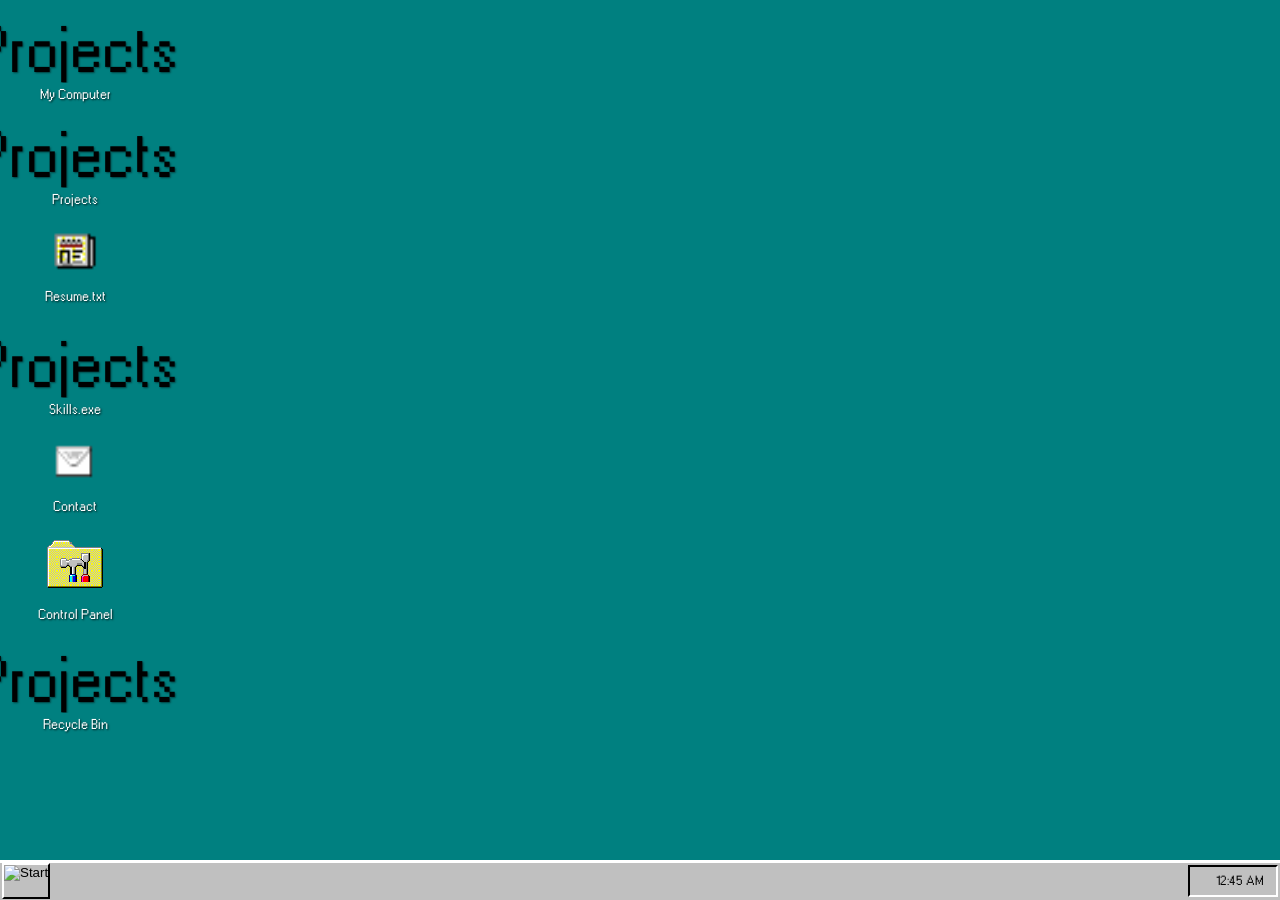
==== commit eb863a9b: "I updated so manythings that I don't even remember" ====
--- a/desktop.html
+++ b/desktop.html
@@ -13,42 +13,42 @@
     <!-- Desktop Icons (Grid Layout) -->
     <div class="desktop-icon" data-window="about">
       <div class="icon-image">
-        <img src="/Users/kiankhooban/Desktop/Port/photos/computer_explorer-2.png" alt="Projects" style="width: 32px; height: 32px;">
+        <img src="/Users/kiankhooban/Desktop/Port/photos/computer_explorer-2.png" alt="Projects" style="width: 56px; height: 56px;">
       </div>
       <div class="icon-label">My Computer</div>
     </div>
 
     <div class="desktop-icon" data-window="projects">
       <div class="icon-image">
-        <img src="/Users/kiankhooban/Desktop/Port/photos/address_book_card.png" alt="Projects" style="width: 32px; height: 32px;">
+        <img src="/Users/kiankhooban/Desktop/Port/photos/address_book_card.png" alt="Projects" style="width: 56px; height: 56px;">
       </div>
       <div class="icon-label">Projects</div>
     </div>
 
     <div class="desktop-icon" data-window="resume">
       <div class="icon-image">
-        <img src="photos/script_file_blue-1.png" alt="Projects" style="width: 32px; height: 32px;">
+        <img src="photos/script_file_blue-1.png" alt="Projects" style="width: 56px; height: 56px; margin-bottom: -8px;">
       </div>
       <div class="icon-label">Resume.txt</div>
     </div>
 
     <div class="desktop-icon" data-window="skills">
       <div class="icon-image">
-        <img src="/Users/kiankhooban/Desktop/Port/photos/console_prompt-0.png" alt="Projects" style="width: 32px; height: 32px;">
+        <img src="/Users/kiankhooban/Desktop/Port/photos/console_prompt-0.png" alt="Projects" style="width: 56px; height: 56px;">
       </div>
       <div class="icon-label">Skills.exe</div>
     </div>
 
     <div class="desktop-icon" data-window="contact">
       <div class="icon-image">
-        <img src="photos/Windows_95_EXE.png" alt="Projects" style="width: 32px; height: 32px;">
+        <img src="photos/contactInside.png" alt="Projects" style="width: 56px; height: 56px; margin-bottom: -8px;">
       </div>
       <div class="icon-label">Contact</div>
     </div>
 
     <div class="desktop-icon" data-window="control-panel">
       <div class="icon-image">
-        <img src="photos/Control_Panel_1995.svg" alt="Control Panel" style="width: 32px; height: 32px;">
+        <img src="photos/Control_Panel_1995.svg" alt="Control Panel" style="width: 56px; height: 56px;">
       </div>
       <div class="icon-label">Control Panel</div>
     </div>
@@ -64,7 +64,7 @@
 
     <div class="desktop-icon" data-window="recycle">
       <div class="icon-image">
-        <img src="/Users/kiankhooban/Desktop/Port/photos/conn_dialup_recbin_phone.png" alt="Projects" style="width: 32px; height: 32px;">
+        <img src="/Users/kiankhooban/Desktop/Port/photos/conn_dialup_recbin_phone.png" alt="Projects" style="width: 56px; height: 56px;">
       </div>
       <div class="icon-label">Recycle Bin</div>
     </div>
@@ -84,7 +84,7 @@
       </div>
       <div class="start-menu-content">
         <div class="start-menu-item" data-submenu="programs">
-          <span class="menu-icon">📁</span>
+          <span class="menu-icon"><img src="photos/programs.png" alt=""></span>
           <span class="menu-text">Programs</span>
           <span class="menu-arrow">▶</span>
         </div>
@@ -93,7 +93,7 @@
           <span class="menu-text">Control Panel</span>
         </div>
         <div class="start-menu-item" data-submenu="documents">
-          <span class="menu-icon">📄</span>
+          <span class="menu-icon"><img src="photos/documents.png" alt=""></span>
           <span class="menu-text">Documents</span>
           <span class="menu-arrow">▶</span>
         </div>
@@ -130,7 +130,7 @@
           <span class="menu-text">Skills.exe</span>
         </div>
         <div class="start-menu-item" data-window="contact">
-          <span class="menu-icon"><img src="photos/Windows_95_EXE.png" alt=""></span>
+          <span class="menu-icon"><img src="photos/contactInside.png" alt=""></span>
           <span class="menu-text">Contact</span>
         </div>
       </div>
@@ -389,7 +389,7 @@
     <div class="window hidden" id="window-contact" data-title="Contact">
       <div class="title-bar">
         <div class="title-bar-text">
-          <span class="window-icon"><img src="photos/Windows_95_EXE.png" alt="" style="width: 16px; height: 16px;"></span>
+          <span class="window-icon"><img src="photos/contactInside.png" alt="" style="width: 16px; height: 16px;"></span>
           Contact Me
         </div>
         <div class="title-bar-controls">
@@ -399,7 +399,7 @@
         </div>
       </div>
       <div class="window-body">
-        <h2><img src="photos/Windows_95_EXE.png" alt="" style="width: 20px; height: 20px; vertical-align: middle;"> Get In Touch</h2>
+        <h2><img src="photos/contactMe.png" alt="" style="width: 20px; height: 20px; vertical-align: middle;"> Get In Touch</h2>
         <div class="contact-grid">
           <div class="contact-item">
             <div class="contact-icon"><img src="photos/gmail.png" alt="Email"></div>
@@ -478,7 +478,7 @@
           <div class="theme-selector">
             <label for="themeSelect"><strong>Theme:</strong></label>
             <select id="themeSelect" class="win95-select">
-  <option value="colorful">Colorful (Modern Retro) ⭐</option>
+  <!-- <option value="colorful">Colorful (Modern Retro) ⭐</option> -->
   <option value="original">Windows Standard (Teal)</option>
   <option value="rose">Rose</option>
   <option value="blue">Blue</option>
@@ -505,11 +505,11 @@
         </div>
 
         <div class="control-section">
-          <h3>ℹ️ System Information</h3>
+          <h3><img src="photos/info.png" alt="" style="width: 18px; height: 18px; vertical-align: middle;"> System Information</h3>
           <p><strong>Portfolio OS:</strong> Windows 95 Edition</p>
           <p><strong>Version:</strong> 1.0.0</p>
           <p><strong>User:</strong> kiankhooban</p>
-          <p><strong>Built with:</strong> HTML, CSS, JavaScript ❤️</p>
+          <p><strong>Built with:</strong> HTML, CSS, JavaScript <img src="photos/shine.png" alt="" style="width: 16px; height: 16px; vertical-align: middle;"></p>
         </div>
       </div>
     </div>
@@ -581,16 +581,16 @@
         <h2><img src="/Users/kiankhooban/Desktop/Port/photos/conn_dialup_recbin_phone.png" alt="" style="width: 20px; height: 20px; vertical-align: middle;"> Recycle Bin</h2>
         <div class="recycle-empty">
           <p><em>Recycle Bin is empty.</em></p>
-          <p>All my code is perfect! No bugs here. 😄</p>
+          <p>All my code is perfect<img src="photos/info.png" alt="" style="width: 14px; height: 14px; vertical-align: middle;"> No bugs here. <img src="photos/smile.png" alt="" style="width: 14px; height: 14px; vertical-align: middle;"></p>
         </div>
         <div class="recycle-items hidden">
           <div class="file-item">
-            <span class="file-icon">📄</span>
+            <span class="file-icon"><img src="photos/documents.png" alt="" style="width: 16px; height: 16px; vertical-align: middle;"></span>
             <span class="file-name">bad_code.js</span>
             <span class="file-date">Deleted: Never</span>
           </div>
           <div class="file-item">
-            <span class="file-icon">🐛</span>
+            <span class="file-icon"><img src="photos/bugs.png" alt="" style="width: 16px; height: 16px; vertical-align: middle;"></span>
             <span class="file-name">bugs.txt</span>
             <span class="file-date">Deleted: 404 Not Found</span>
           </div>
--- a/desktop.css
+++ b/desktop.css
@@ -75,6 +75,7 @@
   box-sizing: border-box;
   margin: 0;
   padding: 0;
+  cursor: url('./photos/cursor.png'), url('photos/cursor.png'), default !important;
 }
 
 body {
@@ -84,6 +85,10 @@
   background: var(--desktop-bg);
   user-select: none;
   transition: background 0.3s ease;
+}
+
+html, body, * {
+  cursor: url('./photos/cursor.png'), url('photos/cursor.png'), default !important;
 }
 
 /* ========================================
@@ -103,13 +108,13 @@
 
 /* Desktop Icons */
 .desktop-icon {
-  width: 80px;
+  width: 130px;
   display: flex;
   flex-direction: column;
   align-items: center;
   justify-content: center;
   cursor: pointer;
-  padding: 5px;
+  padding: 10px;
   border: 2px solid transparent;
   transition: background 0.1s;
 }
@@ -132,14 +137,14 @@
 }
 
 .icon-image {
-  font-size: 42px;
+  font-size: 64px;
   margin-bottom: 4px;
   pointer-events: none;
   text-shadow: 1px 1px 2px rgba(0,0,0,0.5);
 }
 
 .icon-label {
-  font-size: 11px;
+  font-size: 14px;
   color: var(--win-white);
   text-align: center;
   text-shadow: 1px 1px 2px rgba(0,0,0,0.8);
@@ -320,6 +325,7 @@
   border: 2px solid;
   border-color: var(--button-highlight) var(--button-shadow) var(--button-shadow) var(--button-highlight);
   font-size: 12px;
+  font-family: 'W95FA', "MS Sans Serif", Arial, sans-serif;
   cursor: pointer;
   white-space: nowrap;
   overflow: hidden;
@@ -348,7 +354,7 @@
   gap: 8px;
   border: 2px solid;
   border-color: var(--button-shadow) var(--button-highlight) var(--button-highlight) var(--button-shadow);
-  padding: 4px 8px;
+  padding: 4px 6px 4px 12px;
   height: 32px;
   background: var(--button-face);
 }
@@ -360,12 +366,11 @@
 }
 
 .tray-clock {
-  border-left: 1px solid var(--win-dark-gray);
   padding-left: 8px;
 }
 
 .clock {
-  font-size: 11px;
+  font-size: 13px;
   min-width: 60px;
   text-align: center;
   font-family: 'W95FA', "MS Sans Serif", Arial, sans-serif;
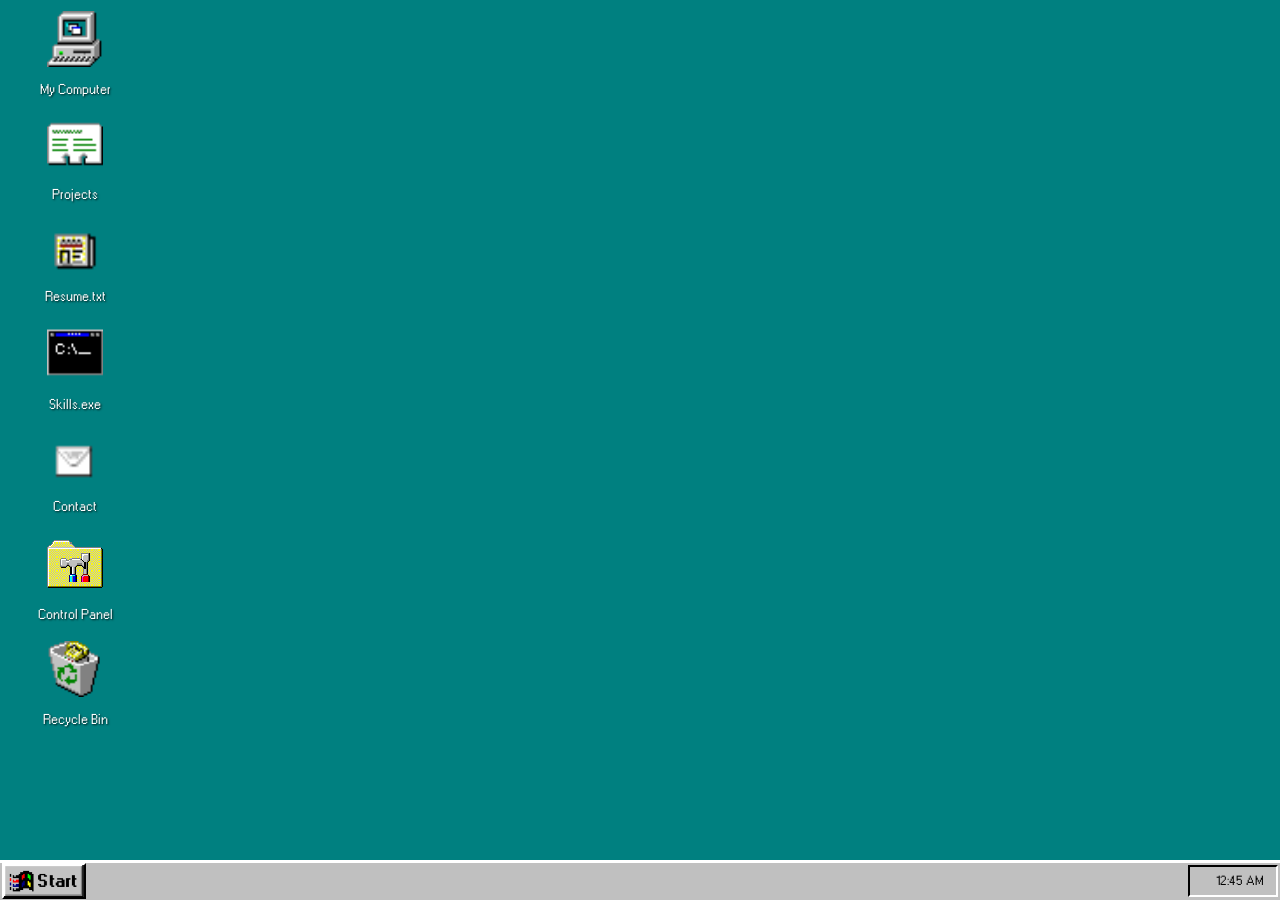
==== commit a4bc4d82: "Fix: Remove custom cursor and correct all image paths to relative URLs" ====
--- a/desktop.html
+++ b/desktop.html
@@ -13,14 +13,14 @@
     <!-- Desktop Icons (Grid Layout) -->
     <div class="desktop-icon" data-window="about">
       <div class="icon-image">
-        <img src="/Users/kiankhooban/Desktop/Port/photos/computer_explorer-2.png" alt="Projects" style="width: 56px; height: 56px;">
+        <img src="photos/computer_explorer-2.png" alt="Projects" style="width: 56px; height: 56px;">
       </div>
       <div class="icon-label">My Computer</div>
     </div>
 
     <div class="desktop-icon" data-window="projects">
       <div class="icon-image">
-        <img src="/Users/kiankhooban/Desktop/Port/photos/address_book_card.png" alt="Projects" style="width: 56px; height: 56px;">
+        <img src="photos/address_book_card.png" alt="Projects" style="width: 56px; height: 56px;">
       </div>
       <div class="icon-label">Projects</div>
     </div>
@@ -34,7 +34,7 @@
 
     <div class="desktop-icon" data-window="skills">
       <div class="icon-image">
-        <img src="/Users/kiankhooban/Desktop/Port/photos/console_prompt-0.png" alt="Projects" style="width: 56px; height: 56px;">
+        <img src="photos/console_prompt-0.png" alt="Projects" style="width: 56px; height: 56px;">
       </div>
       <div class="icon-label">Skills.exe</div>
     </div>
@@ -56,7 +56,7 @@
     <!-- GAMES TEMPORARILY DISABLED
     <div class="desktop-icon" data-window="games">
       <div class="icon-image">
-        <img src="/Users/kiankhooban/Desktop/Port/photos/computer_explorer-2.png" alt="Projects" style="width: 32px; height: 32px;">
+        <img src="photos/computer_explorer-2.png" alt="Projects" style="width: 32px; height: 32px;">
       </div>
       <div class="icon-label">Games</div>
     </div>
@@ -64,7 +64,7 @@
 
     <div class="desktop-icon" data-window="recycle">
       <div class="icon-image">
-        <img src="/Users/kiankhooban/Desktop/Port/photos/conn_dialup_recbin_phone.png" alt="Projects" style="width: 56px; height: 56px;">
+        <img src="photos/conn_dialup_recbin_phone.png" alt="Projects" style="width: 56px; height: 56px;">
       </div>
       <div class="icon-label">Recycle Bin</div>
     </div>
@@ -74,7 +74,7 @@
   <!-- Taskbar -->
   <div class="taskbar">
     <button class="start-button" id="startButton">
-      <img src="/Users/kiankhooban/Documents/GitHub/Portfolio/photos/Start_button_Windows_4.00.337.png" alt="Start">
+      <img src="photos/Start_button_Windows_4.00.337.png" alt="Start">
     </button>
 
     <!-- Start Menu (hidden by default) -->
@@ -99,12 +99,12 @@
         </div>
         <div class="start-menu-separator"></div>
         <div class="start-menu-item" data-window="about">
-          <span class="menu-icon"><img src="/Users/kiankhooban/Desktop/Port/photos/computer_explorer-2.png" alt=""></span>
+          <span class="menu-icon"><img src="photos/computer_explorer-2.png" alt=""></span>
           <span class="menu-text">About Me</span>
         </div>
         <!-- GAMES TEMPORARILY DISABLED
         <div class="start-menu-item" data-window="games">
-          <span class="menu-icon"><img src="/Users/kiankhooban/Desktop/Port/photos/computer_explorer-2.png" alt=""></span>
+          <span class="menu-icon"><img src="photos/computer_explorer-2.png" alt=""></span>
           <span class="menu-text">Games</span>
         </div>
         -->
@@ -118,15 +118,15 @@
       <!-- Programs Submenu -->
       <div class="start-submenu hidden" id="submenu-programs">
         <div class="start-menu-item" data-window="about">
-          <span class="menu-icon"><img src="/Users/kiankhooban/Desktop/Port/photos/computer_explorer-2.png" alt=""></span>
+          <span class="menu-icon"><img src="photos/computer_explorer-2.png" alt=""></span>
           <span class="menu-text">My Computer</span>
         </div>
         <div class="start-menu-item" data-window="projects">
-          <span class="menu-icon"><img src="/Users/kiankhooban/Desktop/Port/photos/address_book_card.png" alt=""></span>
+          <span class="menu-icon"><img src="photos/address_book_card.png" alt=""></span>
           <span class="menu-text">Projects</span>
         </div>
         <div class="start-menu-item" data-window="skills">
-          <span class="menu-icon"><img src="/Users/kiankhooban/Desktop/Port/photos/console_prompt-0.png" alt=""></span>
+          <span class="menu-icon"><img src="photos/console_prompt-0.png" alt=""></span>
           <span class="menu-text">Skills.exe</span>
         </div>
         <div class="start-menu-item" data-window="contact">
@@ -162,7 +162,7 @@
     <div class="window hidden" id="window-about" data-title="My Computer">
       <div class="title-bar">
         <div class="title-bar-text">
-          <span class="window-icon"><img src="/Users/kiankhooban/Desktop/Port/photos/computer_explorer-2.png" alt="" style="width: 16px; height: 16px;"></span>
+          <span class="window-icon"><img src="photos/computer_explorer-2.png" alt="" style="width: 16px; height: 16px;"></span>
           My Computer
         </div>
         <div class="title-bar-controls">
@@ -172,17 +172,17 @@
         </div>
       </div>
       <div class="window-body">
-        <h2><img src="/Users/kiankhooban/Desktop/Port/photos/computer_explorer-2.png" alt="" style="width: 20px; height: 20px; vertical-align: middle;"> About Me</h2>
+        <h2><img src="photos/computer_explorer-2.png" alt="" style="width: 20px; height: 20px; vertical-align: middle;"> About Me</h2>
         <div class="info-section">
           <p><strong>Name:</strong> Kian Khooban</p>
-          <p><strong>Role:</strong> Software Engineer</p>
-          <p><strong>Location:</strong> [Your Location - Placeholder]</p>
-          <p><strong>Email:</strong> kian@example.com</p>
+          <p><strong>Role:</strong> Software Engineer | Computer Science Student</p>
+          <p><strong>Location:</strong> Toronto, ON, Canada</p>
+          <p><strong>Email:</strong> kiankhooban@gmail.com</p>
         </div>
         <div class="bio-section">
           <h3>Bio</h3>
-          <p>Passionate software engineer with expertise in building modern web applications. I love creating retro-inspired user experiences and solving complex problems with elegant code.</p>
-          <p>[Your custom bio text here - we'll add this later!]</p>
+          <p>Second-Year Computer Science Student at Lassonde School of Engineering, York University. Part-Time Developer with experience in web development, renewable energy infrastructure, and community leadership.</p>
+          <p>Passionate about building innovative solutions and contributing to meaningful projects. Experienced in JavaScript, Java, C, and Linux systems. Strong background in project management, team collaboration, and academic mentorship.</p>
         </div>
       </div>
     </div>
@@ -191,7 +191,7 @@
     <div class="window hidden" id="window-projects" data-title="Projects">
       <div class="title-bar">
         <div class="title-bar-text">
-          <span class="window-icon"><img src="/Users/kiankhooban/Desktop/Port/photos/address_book_card.png" alt="" style="width: 16px; height: 16px;"></span>
+          <span class="window-icon"><img src="photos/address_book_card.png" alt="" style="width: 16px; height: 16px;"></span>
           Projects
         </div>
         <div class="title-bar-controls">
@@ -201,43 +201,41 @@
         </div>
       </div>
       <div class="window-body">
-        <h2><img src="/Users/kiankhooban/Desktop/Port/photos/address_book_card.png" alt="" style="width: 20px; height: 20px; vertical-align: middle;"> My Projects</h2>
+        <h2><img src="photos/address_book_card.png" alt="" style="width: 20px; height: 20px; vertical-align: middle;"> My Projects</h2>
         <div class="project-list">
           <div class="project-item">
-            <div class="project-icon">📦</div>
+            <div class="project-icon">⚡</div>
             <div class="project-details">
-              <h3>Project Alpha</h3>
-              <p class="project-desc">A cool web application that does amazing things.</p>
-              <p class="project-tech"><em>Tech:</em> React, Node.js, MongoDB</p>
+              <h3>Hoshmand Afarin Inc - Internal Website</h3>
+              <p class="project-desc">Developed internal website for renewable energy and Bitcoin mining startup, supporting infrastructure and software initiatives.</p>
+              <p class="project-tech"><em>Tech:</em> JavaScript, Node.js, HTML, CSS, Linux</p>
               <div class="project-links">
-                <a href="#" class="win95-button">GitHub</a>
+                <a href="https://github.com/kiankhooban" class="win95-button">GitHub</a>
+              </div>
+            </div>
+          </div>
+
+          <div class="project-item">
+            <div class="project-icon">🎨</div>
+            <div class="project-details">
+              <h3>Windows 95 Portfolio Website</h3>
+              <p class="project-desc">A retro-inspired portfolio website with authentic Windows 95 UI, featuring draggable/resizable windows and theme customization.</p>
+              <p class="project-tech"><em>Tech:</em> JavaScript, HTML, CSS, Git</p>
+              <div class="project-links">
+                <a href="https://github.com/kiankhooban/Portfolio" class="win95-button">GitHub</a>
                 <a href="#" class="win95-button">Live Demo</a>
               </div>
             </div>
           </div>
 
           <div class="project-item">
-            <div class="project-icon">🚀</div>
+            <div class="project-icon">🎁</div>
             <div class="project-details">
-              <h3>Project Beta</h3>
-              <p class="project-desc">An innovative solution to common problems.</p>
-              <p class="project-tech"><em>Tech:</em> Python, Flask, PostgreSQL</p>
+              <h3>GVSS Holiday Charity Drive</h3>
+              <p class="project-desc">Led team to double school's donation record (250 to 559 items) through strategic marketing, poster design, and logistics coordination.</p>
+              <p class="project-tech"><em>Skills:</em> Project Management, Team Leadership, Marketing, Sales</p>
               <div class="project-links">
-                <a href="#" class="win95-button">GitHub</a>
-                <a href="#" class="win95-button">Live Demo</a>
-              </div>
-            </div>
-          </div>
-
-          <div class="project-item">
-            <div class="project-icon">💡</div>
-            <div class="project-details">
-              <h3>Project Gamma</h3>
-              <p class="project-desc">A creative experiment with cutting-edge tech.</p>
-              <p class="project-tech"><em>Tech:</em> Vue.js, Firebase, TypeScript</p>
-              <div class="project-links">
-                <a href="#" class="win95-button">GitHub</a>
-                <a href="#" class="win95-button">Live Demo</a>
+                <a href="#" class="win95-button" disabled>Community Project</a>
               </div>
             </div>
           </div>
@@ -266,41 +264,73 @@
       </div>
       <div class="window-body notepad-style">
         <pre>KIAN KHOOBAN
-Software Engineer
+Software Engineer | Computer Science Student
 =====================================
 
 CONTACT:
-  Email: kian@example.com
+  Email: kiankhooban@gmail.com
   GitHub: github.com/kiankhooban
-  LinkedIn: [Your LinkedIn - Placeholder]
-
-EXPERIENCE:
------------
-[Senior Software Engineer - Company Name]
-• Developed and maintained web applications
-• Led team of developers on key projects
-• Implemented best practices and code reviews
-
-[Software Engineer - Previous Company]
-• Built RESTful APIs and microservices
-• Collaborated with cross-functional teams
-• Optimized application performance
+  LinkedIn: linkedin.com/in/kiankhooban
+  Location: Toronto, ON, Canada
+
+ABOUT:
+------
+Second-Year Computer Science Student @ Lassonde School of Engineering
+Part-Time Developer | Team Leader | Peer Tutor
+
+WORK EXPERIENCE:
+----------------
+[Technical Trainee - HOSHMAND AFARIN INC]
+Apr 2025 - Present | Toronto, Ontario
+• Contributing to renewable energy and Bitcoin mining startup
+• Developing internal website using JavaScript, Node.js, HTML, CSS
+• Supporting Linux-based mining infrastructure setup and monitoring
+• Collaborating with team to align development with operational goals
+
+[Peer Tutor - York University]
+Sep 2025 - Present | North York, ON
+• Providing academic support through one-on-one tutoring sessions
+• Assisting students with test preparation and course concepts
+• Maintaining session records and tracking student progress
+• Strengthening communication, leadership, and mentorship skills
+
+VOLUNTEER EXPERIENCE:
+--------------------
+[Team Leader - GVSS Holiday Charity Drive]
+Oct 2023 - Dec 2025 | Georges Vanier Secondary School
+• Led team supporting Toronto Firefighters Charity
+• Doubled school's donation record: 250 to 559 items
+• Managed marketing, advertising, poster design, and logistics
+• Conducted surveys and created progress tracking charts
+
+[Office Assistant - Forest Manor Public School]
+Feb 2024 - Jul 2024 | North York, ON
+• Supported office operations at one of Toronto's largest schools
+• Designed school boards, hallways, posters, and vouchers
+• Boosted Fun Fair profits by 25% through creative designs
+• Sold most tickets, showcasing marketing and sales abilities
 
 EDUCATION:
 ----------
-[Your Degree - Placeholder]
-[Your University - Placeholder]
+Bachelor's Degree in Computer Science
+Lassonde School of Engineering - York University
+Expected Graduation: January 2028
+
+CERTIFICATIONS:
+--------------
+Learning Linux Command Line - LinkedIn (May 2025)
 
 SKILLS:
 -------
-Languages: JavaScript, Python, TypeScript, Java
-Frameworks: React, Node.js, Express, Vue.js
-Databases: MongoDB, PostgreSQL, MySQL
-Tools: Git, Docker, AWS, Linux
+Languages: Java, JavaScript, C, HTML, CSS
+Technologies: Node.js, Linux, Git, Shell Scripting
+Tools: Microsoft Office, CLI, Unit Testing
+Soft Skills: Project Management, Team Leadership, Research,
+             Sales Growth, Communication, Mentorship
 
 DOWNLOAD FULL RESUME:
 ---------------------
-[Button placeholder - we'll add download link later]
+[PDF version available in repository]
 </pre>
       </div>
     </div>
@@ -309,7 +339,7 @@
     <div class="window hidden" id="window-skills" data-title="Skills.exe">
       <div class="title-bar">
         <div class="title-bar-text">
-          <span class="window-icon"><img src="/Users/kiankhooban/Desktop/Port/photos/console_prompt-0.png" alt="" style="width: 16px; height: 16px;"></span>
+          <span class="window-icon"><img src="photos/console_prompt-0.png" alt="" style="width: 16px; height: 16px;"></span>
           Skills.exe
         </div>
         <div class="title-bar-controls">
@@ -319,68 +349,82 @@
         </div>
       </div>
       <div class="window-body">
-        <h2><img src="/Users/kiankhooban/Desktop/Port/photos/console_prompt-0.png" alt="" style="width: 20px; height: 20px; vertical-align: middle;"> Technical Skills</h2>
+        <h2><img src="photos/console_prompt-0.png" alt="" style="width: 20px; height: 20px; vertical-align: middle;"> Technical Skills</h2>
         
         <h3>Programming Languages</h3>
         <div class="skill-item">
           <label>JavaScript</label>
           <div class="skill-bar">
+            <div class="skill-fill" style="width: 85%" data-level="85"></div>
+          </div>
+          <span class="skill-percent">85%</span>
+        </div>
+        <div class="skill-item">
+          <label>Java</label>
+          <div class="skill-bar">
+            <div class="skill-fill" style="width: 80%" data-level="80"></div>
+          </div>
+          <span class="skill-percent">80%</span>
+        </div>
+        <div class="skill-item">
+          <label>C</label>
+          <div class="skill-bar">
+            <div class="skill-fill" style="width: 75%" data-level="75"></div>
+          </div>
+          <span class="skill-percent">75%</span>
+        </div>
+        <div class="skill-item">
+          <label>HTML/CSS</label>
+          <div class="skill-bar">
             <div class="skill-fill" style="width: 90%" data-level="90"></div>
           </div>
           <span class="skill-percent">90%</span>
         </div>
-        <div class="skill-item">
-          <label>Python</label>
+
+        <h3>Technologies & Tools</h3>
+        <div class="skill-item">
+          <label>Node.js</label>
+          <div class="skill-bar">
+            <div class="skill-fill" style="width: 80%" data-level="80"></div>
+          </div>
+          <span class="skill-percent">80%</span>
+        </div>
+        <div class="skill-item">
+          <label>Linux</label>
           <div class="skill-bar">
             <div class="skill-fill" style="width: 85%" data-level="85"></div>
           </div>
           <span class="skill-percent">85%</span>
         </div>
         <div class="skill-item">
-          <label>TypeScript</label>
-          <div class="skill-bar">
-            <div class="skill-fill" style="width: 80%" data-level="80"></div>
-          </div>
-          <span class="skill-percent">80%</span>
-        </div>
-
-        <h3>Frameworks & Libraries</h3>
-        <div class="skill-item">
-          <label>React</label>
+          <label>Git</label>
           <div class="skill-bar">
             <div class="skill-fill" style="width: 88%" data-level="88"></div>
           </div>
           <span class="skill-percent">88%</span>
         </div>
-        <div class="skill-item">
-          <label>Node.js</label>
-          <div class="skill-bar">
-            <div class="skill-fill" style="width: 82%" data-level="82"></div>
-          </div>
-          <span class="skill-percent">82%</span>
-        </div>
-        <div class="skill-item">
-          <label>Vue.js</label>
+
+        <h3>Additional Skills</h3>
+        <div class="skill-item">
+          <label>Shell Scripting</label>
           <div class="skill-bar">
             <div class="skill-fill" style="width: 75%" data-level="75"></div>
           </div>
           <span class="skill-percent">75%</span>
         </div>
-
-        <h3>Tools & Technologies</h3>
-        <div class="skill-item">
-          <label>Git</label>
+        <div class="skill-item">
+          <label>Project Management</label>
+          <div class="skill-bar">
+            <div class="skill-fill" style="width: 90%" data-level="90"></div>
+          </div>
+          <span class="skill-percent">90%</span>
+        </div>
+        <div class="skill-item">
+          <label>Team Leadership</label>
           <div class="skill-bar">
             <div class="skill-fill" style="width: 92%" data-level="92"></div>
           </div>
           <span class="skill-percent">92%</span>
-        </div>
-        <div class="skill-item">
-          <label>Docker</label>
-          <div class="skill-bar">
-            <div class="skill-fill" style="width: 78%" data-level="78"></div>
-          </div>
-          <span class="skill-percent">78%</span>
         </div>
       </div>
     </div>
@@ -405,12 +449,12 @@
             <div class="contact-icon"><img src="photos/gmail.png" alt="Email"></div>
             <div class="contact-info">
               <strong>Email</strong>
-              <a href="mailto:kian@example.com">kian@example.com</a>
+              <a href="mailto:kiankhooban@gmail.com">kiankhooban@gmail.com</a>
             </div>
           </div>
 
           <div class="contact-item">
-            <div class="contact-icon">💼</div>
+            <div class="contact-icon"><img src="photos/github.png" alt="GitHub"></div>
             <div class="contact-info">
               <strong>GitHub</strong>
               <a href="https://github.com/kiankhooban" target="_blank">@kiankhooban</a>
@@ -421,7 +465,7 @@
             <div class="contact-icon"><img src="photos/linkedin.png" alt="LinkedIn"></div>
             <div class="contact-info">
               <strong>LinkedIn</strong>
-              <a href="#" target="_blank">[Your LinkedIn - Placeholder]</a>
+              <a href="https://linkedin.com/in/kiankhooban" target="_blank">linkedin.com/in/kiankhooban</a>
             </div>
           </div>
 
@@ -429,7 +473,7 @@
             <div class="contact-icon"><img src="photos/twitter.png" alt="Twitter"></div>
             <div class="contact-info">
               <strong>Twitter/X</strong>
-              <a href="#" target="_blank">[Your Twitter - Placeholder]</a>
+              <a href="https://twitter.com/kiankhooban" target="_blank">@kiankhooban</a>
             </div>
           </div>
         </div>
@@ -508,7 +552,8 @@
           <h3><img src="photos/info.png" alt="" style="width: 18px; height: 18px; vertical-align: middle;"> System Information</h3>
           <p><strong>Portfolio OS:</strong> Windows 95 Edition</p>
           <p><strong>Version:</strong> 1.0.0</p>
-          <p><strong>User:</strong> kiankhooban</p>
+          <p><strong>User:</strong> Kian Khooban</p>
+          <p><strong>Role:</strong> Software Engineer | CS Student @ York University</p>
           <p><strong>Built with:</strong> HTML, CSS, JavaScript <img src="photos/shine.png" alt="" style="width: 16px; height: 16px; vertical-align: middle;"></p>
         </div>
       </div>
@@ -518,7 +563,7 @@
     <div class="window hidden" id="window-games" data-title="Games">
       <div class="title-bar">
         <div class="title-bar-text">
-          <span class="window-icon"><img src="/Users/kiankhooban/Desktop/Port/photos/computer_explorer-2.png" alt="" style="width: 16px; height: 16px;"></span>
+          <span class="window-icon"><img src="photos/computer_explorer-2.png" alt="" style="width: 16px; height: 16px;"></span>
           Games & Easter Eggs
         </div>
         <div class="title-bar-controls">
@@ -568,7 +613,7 @@
     <div class="window hidden" id="window-recycle" data-title="Recycle Bin">
       <div class="title-bar">
         <div class="title-bar-text">
-          <span class="window-icon"><img src="/Users/kiankhooban/Desktop/Port/photos/conn_dialup_recbin_phone.png" alt="" style="width: 16px; height: 16px;"></span>
+          <span class="window-icon"><img src="photos/conn_dialup_recbin_phone.png" alt="" style="width: 16px; height: 16px;"></span>
           Recycle Bin
         </div>
         <div class="title-bar-controls">
@@ -578,7 +623,7 @@
         </div>
       </div>
       <div class="window-body">
-        <h2><img src="/Users/kiankhooban/Desktop/Port/photos/conn_dialup_recbin_phone.png" alt="" style="width: 20px; height: 20px; vertical-align: middle;"> Recycle Bin</h2>
+        <h2><img src="photos/conn_dialup_recbin_phone.png" alt="" style="width: 20px; height: 20px; vertical-align: middle;"> Recycle Bin</h2>
         <div class="recycle-empty">
           <p><em>Recycle Bin is empty.</em></p>
           <p>All my code is perfect<img src="photos/info.png" alt="" style="width: 14px; height: 14px; vertical-align: middle;"> No bugs here. <img src="photos/smile.png" alt="" style="width: 14px; height: 14px; vertical-align: middle;"></p>
--- a/desktop.css
+++ b/desktop.css
@@ -75,7 +75,6 @@
   box-sizing: border-box;
   margin: 0;
   padding: 0;
-  cursor: url('./photos/cursor.png'), url('photos/cursor.png'), default !important;
 }
 
 body {
@@ -124,10 +123,14 @@
 }
 
 .desktop-icon.selected {
-  background: #000080;
-  border: 1px dotted #ffffff;
-  outline: 1px dotted #000000;
-  outline-offset: -2px;
+  background: transparent;
+  border: none;
+  outline: none;
+}
+
+.desktop-icon.selected .icon-image {
+  background: rgba(0, 0, 128, 0.5);
+  padding: 2px;
 }
 
 .desktop-icon.selected .icon-label {
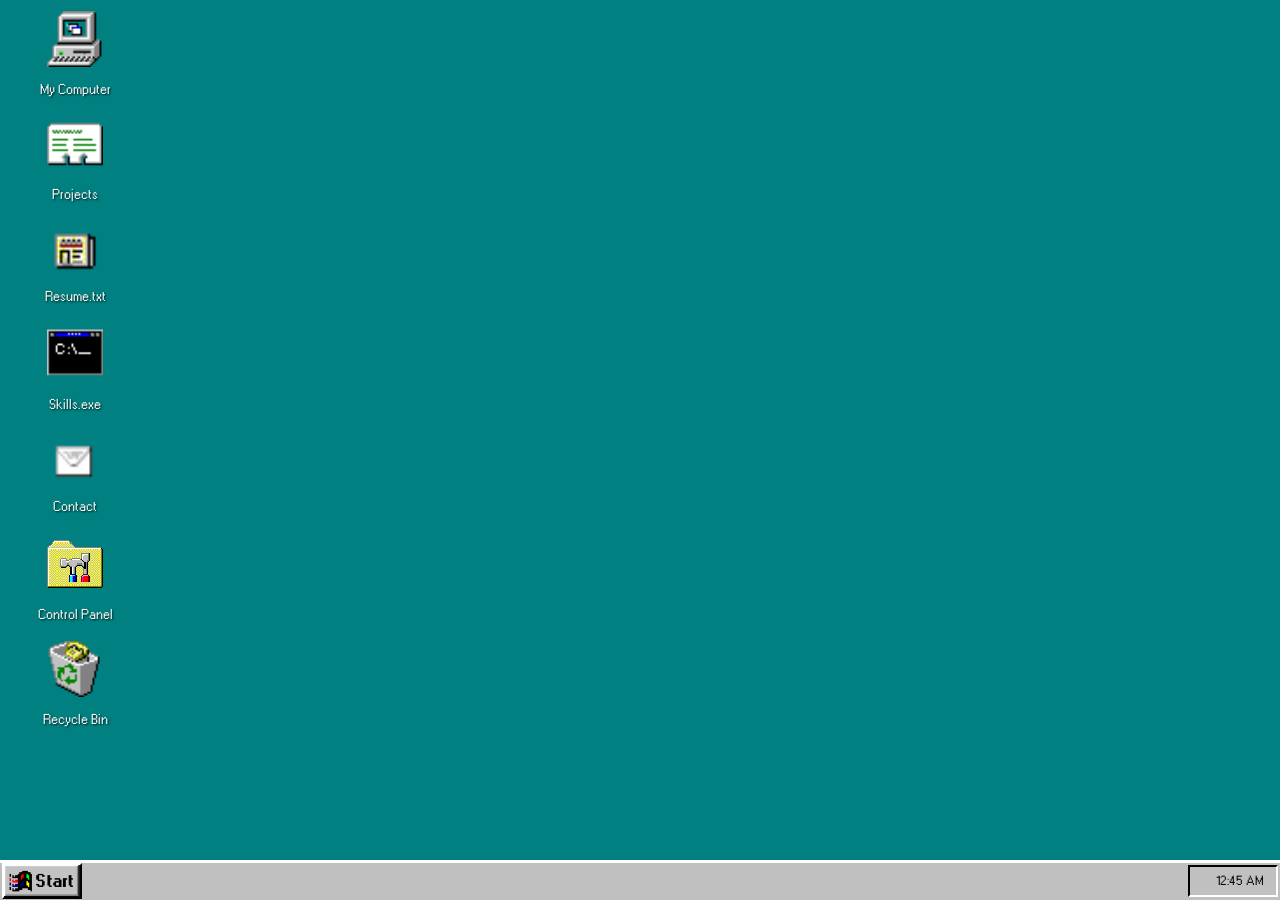
==== commit b833b4a6: "Fix: hide /desktop.html from URL bar using history.replaceState" ====
--- a/desktop.html
+++ b/desktop.html
@@ -5,6 +5,7 @@
   <meta name="viewport" content="width=device-width, initial-scale=1.0">
   <title>Kian Khooban - Portfolio</title>
   <link rel="stylesheet" href="desktop.css">
+  <script>history.replaceState(null, "", "/")</script>
 </head>
 <body>
   <!-- Desktop Area -->
--- a/desktop.css
+++ b/desktop.css
@@ -86,10 +86,6 @@
   transition: background 0.3s ease;
 }
 
-html, body, * {
-  cursor: url('./photos/cursor.png'), url('photos/cursor.png'), default !important;
-}
-
 /* ========================================
    DESKTOP
    ======================================== */
@@ -178,6 +174,7 @@
 /* Start Button */
 .start-button {
   height: 36px;
+  width: 80px;
   padding: 0;
   background: var(--button-face);
   border: 2px solid;
@@ -187,6 +184,7 @@
   align-items: center;
   justify-content: center;
   overflow: hidden;
+  flex-shrink: 0;
 }
 
 .start-button img {
